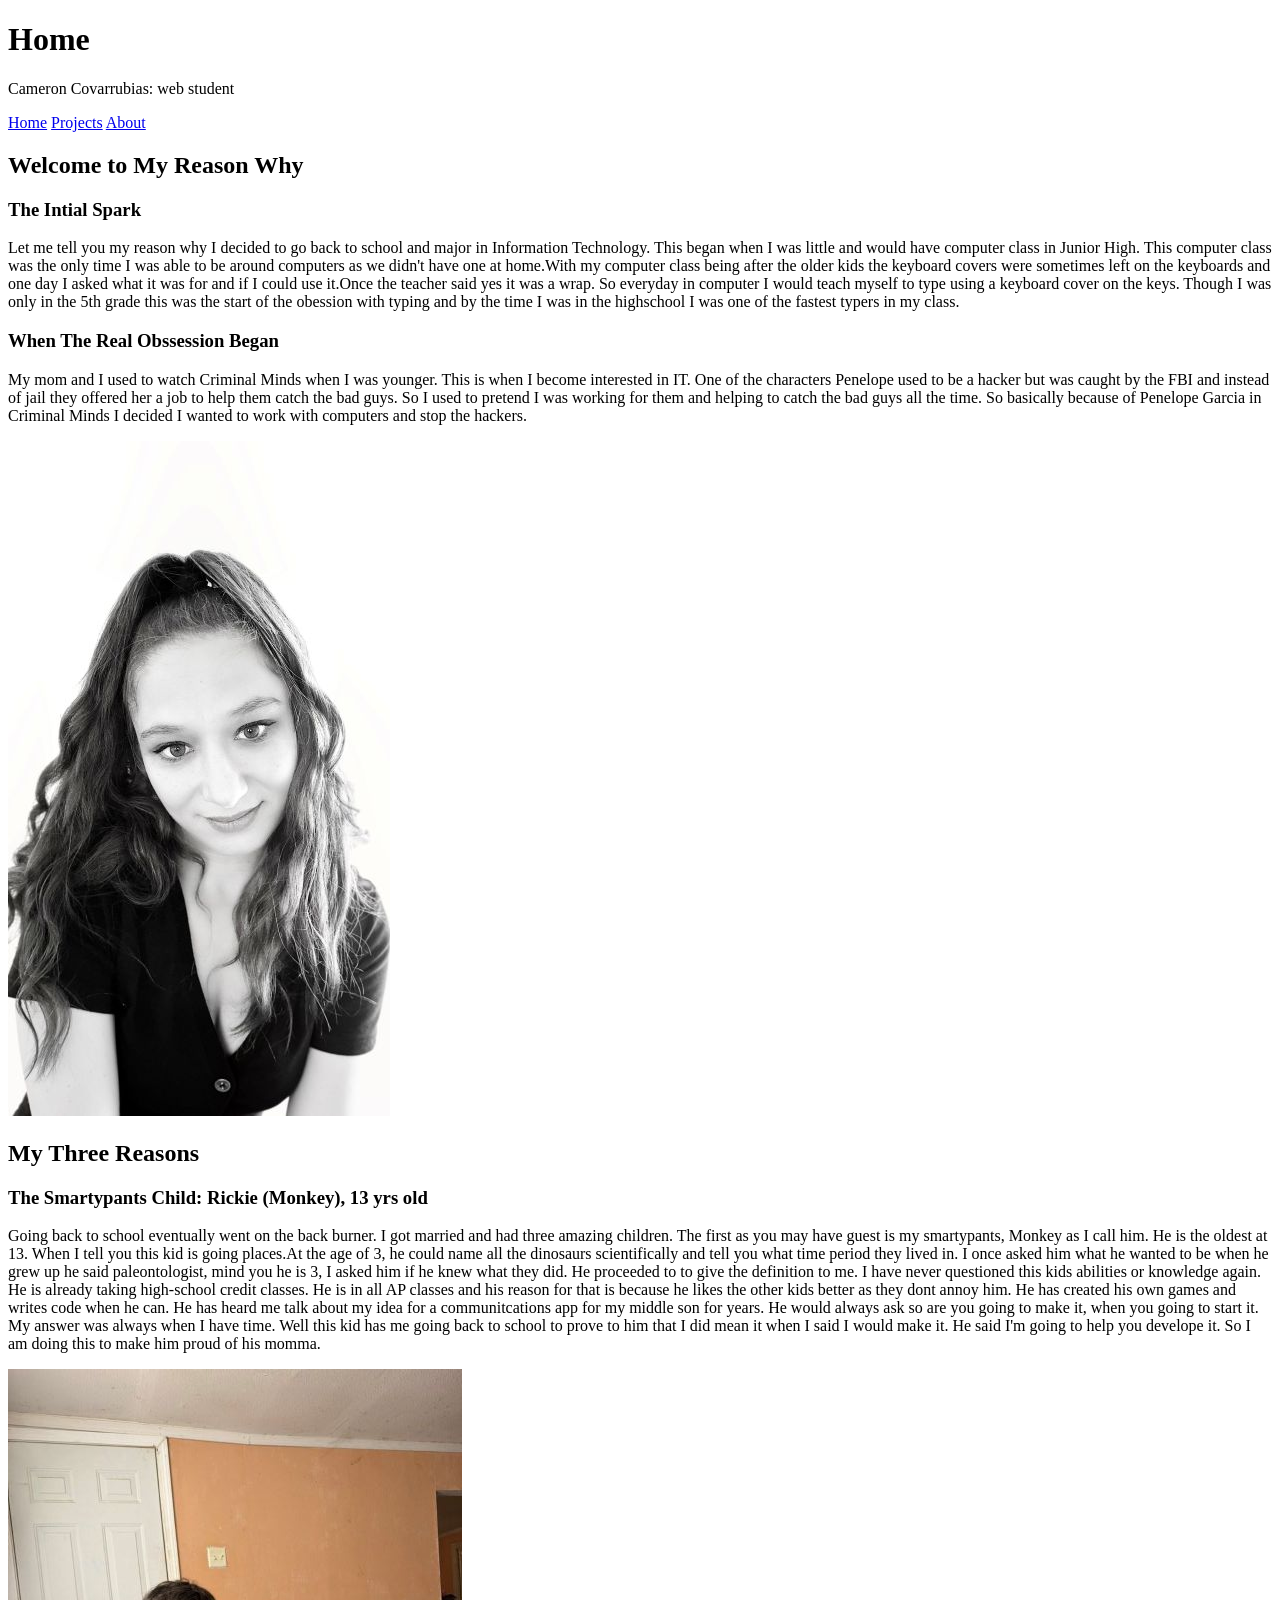
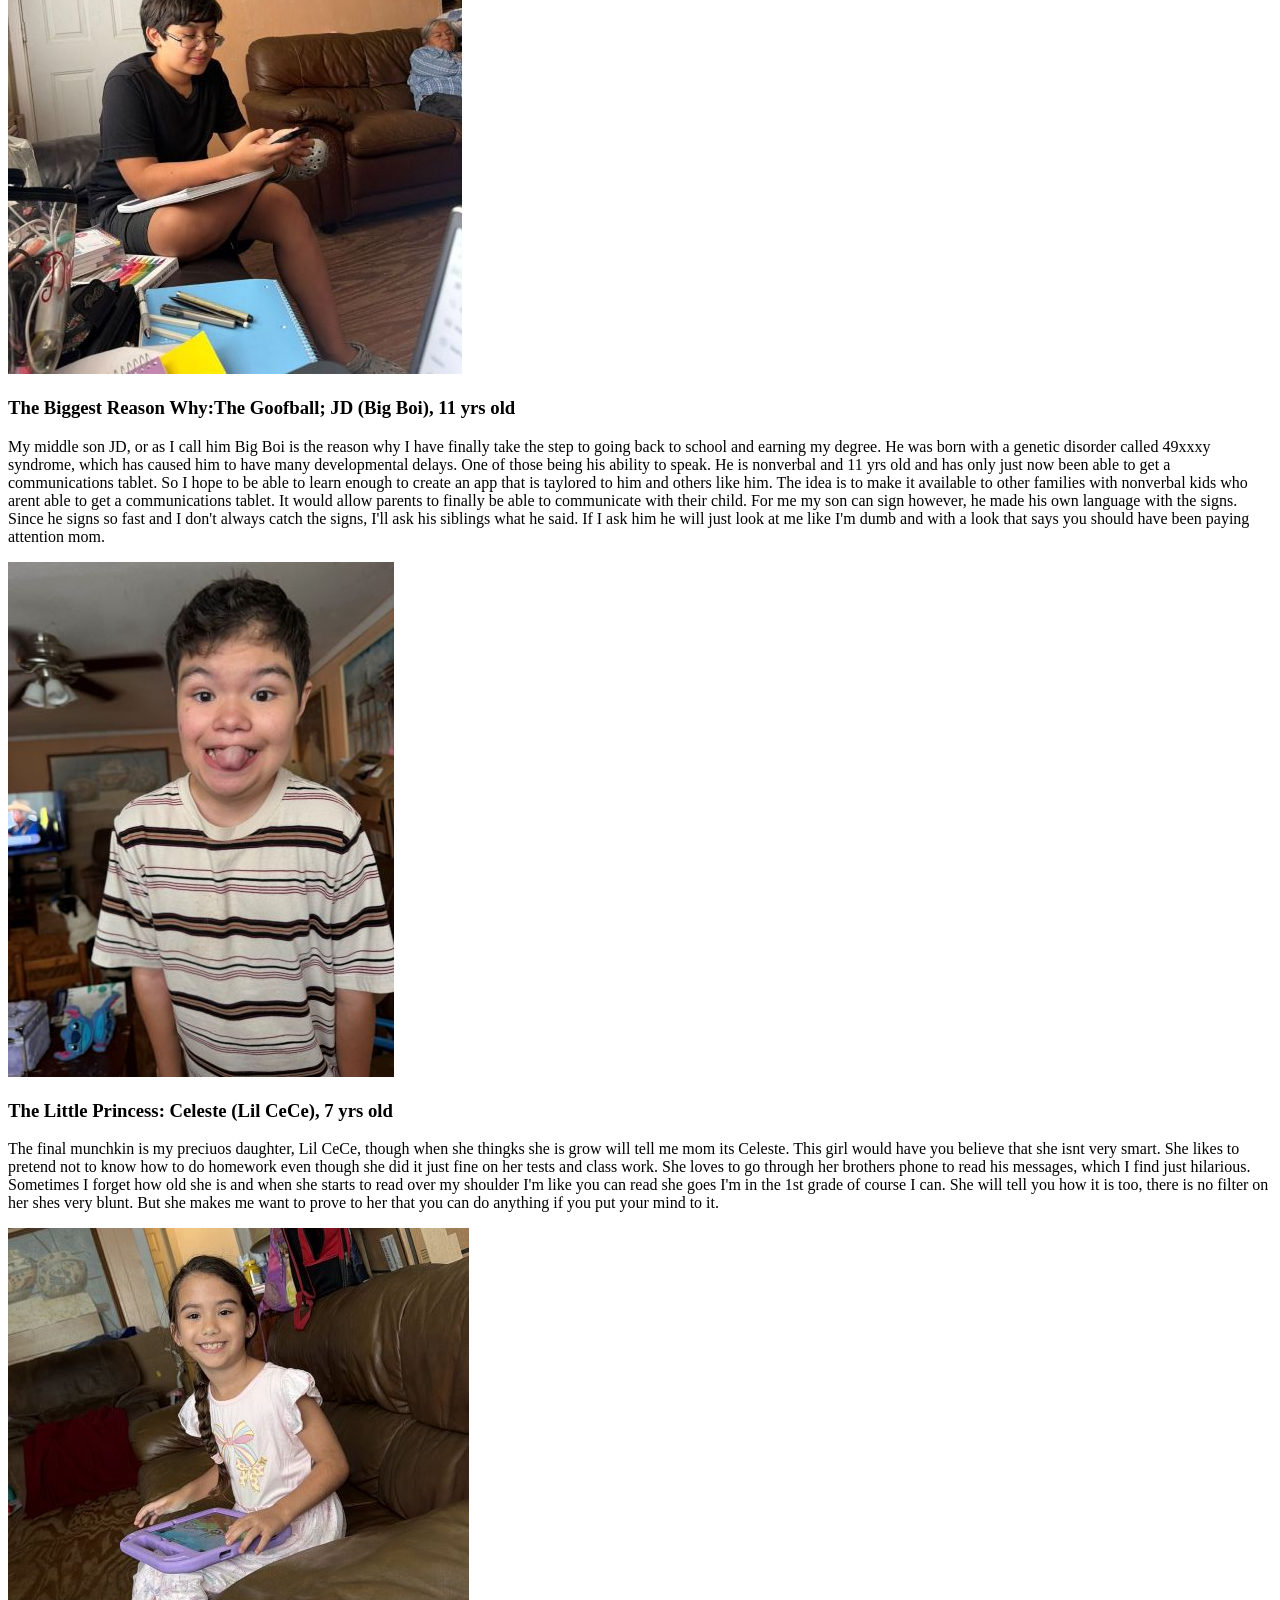
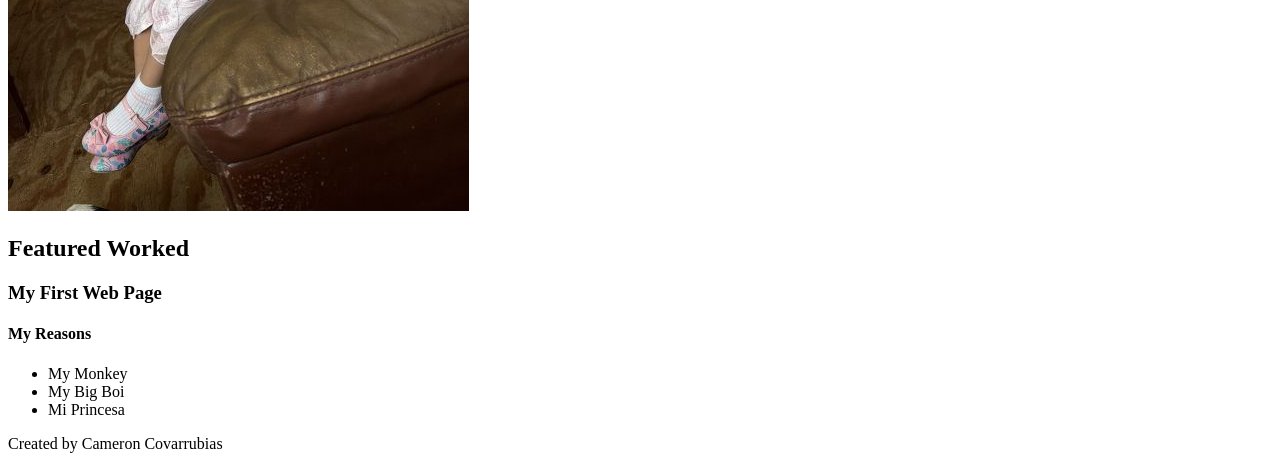
==== index.html @ cfb5d3a8 "Added more to the code, fixed some issues, and adde the wireframe for each page as well as a image f" ====
<!DOCTYPE html>
<html lang="en">

<head>
    <meta charset="UTF-8">
    <meta name="viewport" content="width=device-width, initial-scale=1.0">
    <title>Home|Cameron Covarrubias</title>
</head>

<body>
    <header>
        <h1>Home</h1>
        <p>Cameron Covarrubias: web student</p>
    </header>
    <nav>
        <a href="index.html">Home</a>
        <a href="projects.html">Projects</a>
        <a href="about.html">About</a>
    </nav>
    <main>
        <section>
            <h2>Welcome to My Reason Why</h2>
            <h3>The Intial Spark</h3>
            <p> Let me tell you my reason why I decided to go back to school and major in Information Technology.
                This began when I was little and would have computer class in Junior High. This computer class was
                the only time I was able to be around computers as we didn't have one at home.With my computer class
                being after the older kids the keyboard covers were sometimes left on the keyboards and one day I
                asked what it was for and if I could use it.Once the teacher said yes it was a wrap. So everyday in
                computer I would teach myself to type using a keyboard cover on the keys. Though I was only in the 5th
                grade this was the start of the obession with typing and by the time I was in the highschool I was one
                of the fastest typers in my class.</p>
            <h3>When The Real Obssession Began</h3>
            <p> My mom and I used to watch Criminal Minds when I was younger.
                This is when I become interested in IT. One of the characters Penelope used to be a hacker but was
                caught by the FBI and instead of jail they offered her a job to help them catch the bad guys. So I used
                to pretend I was working for them and helping to catch the bad guys all the time. So basically because
                of Penelope Garcia in Criminal Minds I decided I wanted to work with computers and stop the hackers.</p>
            <img src="me.jpg"
                alt="A black and white photo of a woman named Cameron. She has a high ponytail, soft dark eyes and a genuine smile on her face. She looks happy.">
            <section>
                <h2>My Three Reasons</h2>
                <h3>The Smartypants Child: Rickie (Monkey), 13 yrs old</h3>
                <p> Going back to school eventually went on the back burner. I got married and had three amazing
                    children. The first as you may have guest is my smartypants, Monkey as I call him. He is the oldest
                    at 13. When I tell you this kid is going places.At the age of 3, he could name all the dinosaurs
                    scientifically and tell you what time period they lived in. I once asked him what he wanted to be
                    when he grew up he said paleontologist, mind you he is 3, I asked him if he knew what they did. He
                    proceeded to to give the definition to me. I have never questioned this kids abilities or knowledge
                    again. He is already taking high-school credit classes. He is in all AP classes and his reason for
                    that is because he likes the other kids better as they dont annoy him. He has created his own games
                    and writes code when he can. He has heard me talk about my idea for a communitcations app for my
                    middle son for years. He would always ask so are you going to make it, when you going to start it.
                    My answer was always when I have time. Well this kid has me going back to school to prove to him
                    that I did mean it when I said I would make it. He said I'm going to help you develope it. So I am
                    doing this to make him proud of his momma.</p>
                <img src="Monkey.jpg"
                    alt="A boy sitting on a couch. He has a notebook in his lap and a phone in his hand. He is wearing glasses and is smilingat someting on the phone">
                <h3>The Biggest Reason Why:The Goofball; JD (Big Boi), 11 yrs old</h3>
                <p> My middle son JD, or as I call him Big Boi is the reason why I have finally take the step to going
                    back to school and earning my degree. He was born with a genetic disorder called 49xxxy syndrome,
                    which has caused him to have many developmental delays. One of those being his ability to speak. He
                    is nonverbal and 11 yrs old and has only just now been able to get a communications tablet. So I
                    hope to be able to learn enough to create an app that is taylored to him and others like him. The
                    idea is to make it available to other families with nonverbal kids who arent able to get a
                    communications tablet. It would allow parents to finally be able to communicate with their child.
                    For me my son can sign however, he made his own language with the signs. Since he signs so fast and
                    I don't always catch the signs, I'll ask his siblings what he said. If I ask him he will just look
                    at me like I'm dumb and with a look that says you should have been paying attention mom.</p>
                <img src="Big Boi.jpg"
                    alt="a silly picture of a boy sticking his tongue out. He has big brown eyes that let you know he has nothing but jpy and love for those around him.">
                <h3>The Little Princess: Celeste (Lil CeCe), 7 yrs old</h3>
                <p> The final munchkin is my preciuos daughter, Lil CeCe, though when she thingks she is grow will tell
                    me mom its Celeste. This girl would have you believe that she isnt very smart. She likes to pretend
                    not to know how to do homework even though she did it just fine on her tests and class work. She
                    loves to go through her brothers phone to read his messages, which I find just hilarious. Sometimes
                    I forget how old she is and when she starts to read over my shoulder I'm like you can read she goes
                    I'm in the 1st grade of course I can. She will tell you how it is too, there is no filter on her
                    shes very blunt. But she makes me want to prove to her that you can do anything if you put your mind
                    to it.</p>
                <img src="CeCe.jpg"
                    alt="A litte girl sitting on the couch with a braid smileing. She has big brown eyes just full of love and joy.">
            </section>
            <section>
                <h2>Featured Worked</h2>
                <h3>My First Web Page</h3>
                <h4>My Reasons</h4>
                <ul>
                    <li>My Monkey</li>
                    <li>My Big Boi</li>
                    <li>Mi Princesa</li>
                </ul>
            </section>
    </main>
    <footer>Created by Cameron Covarrubias</footer>
</body>

</html>
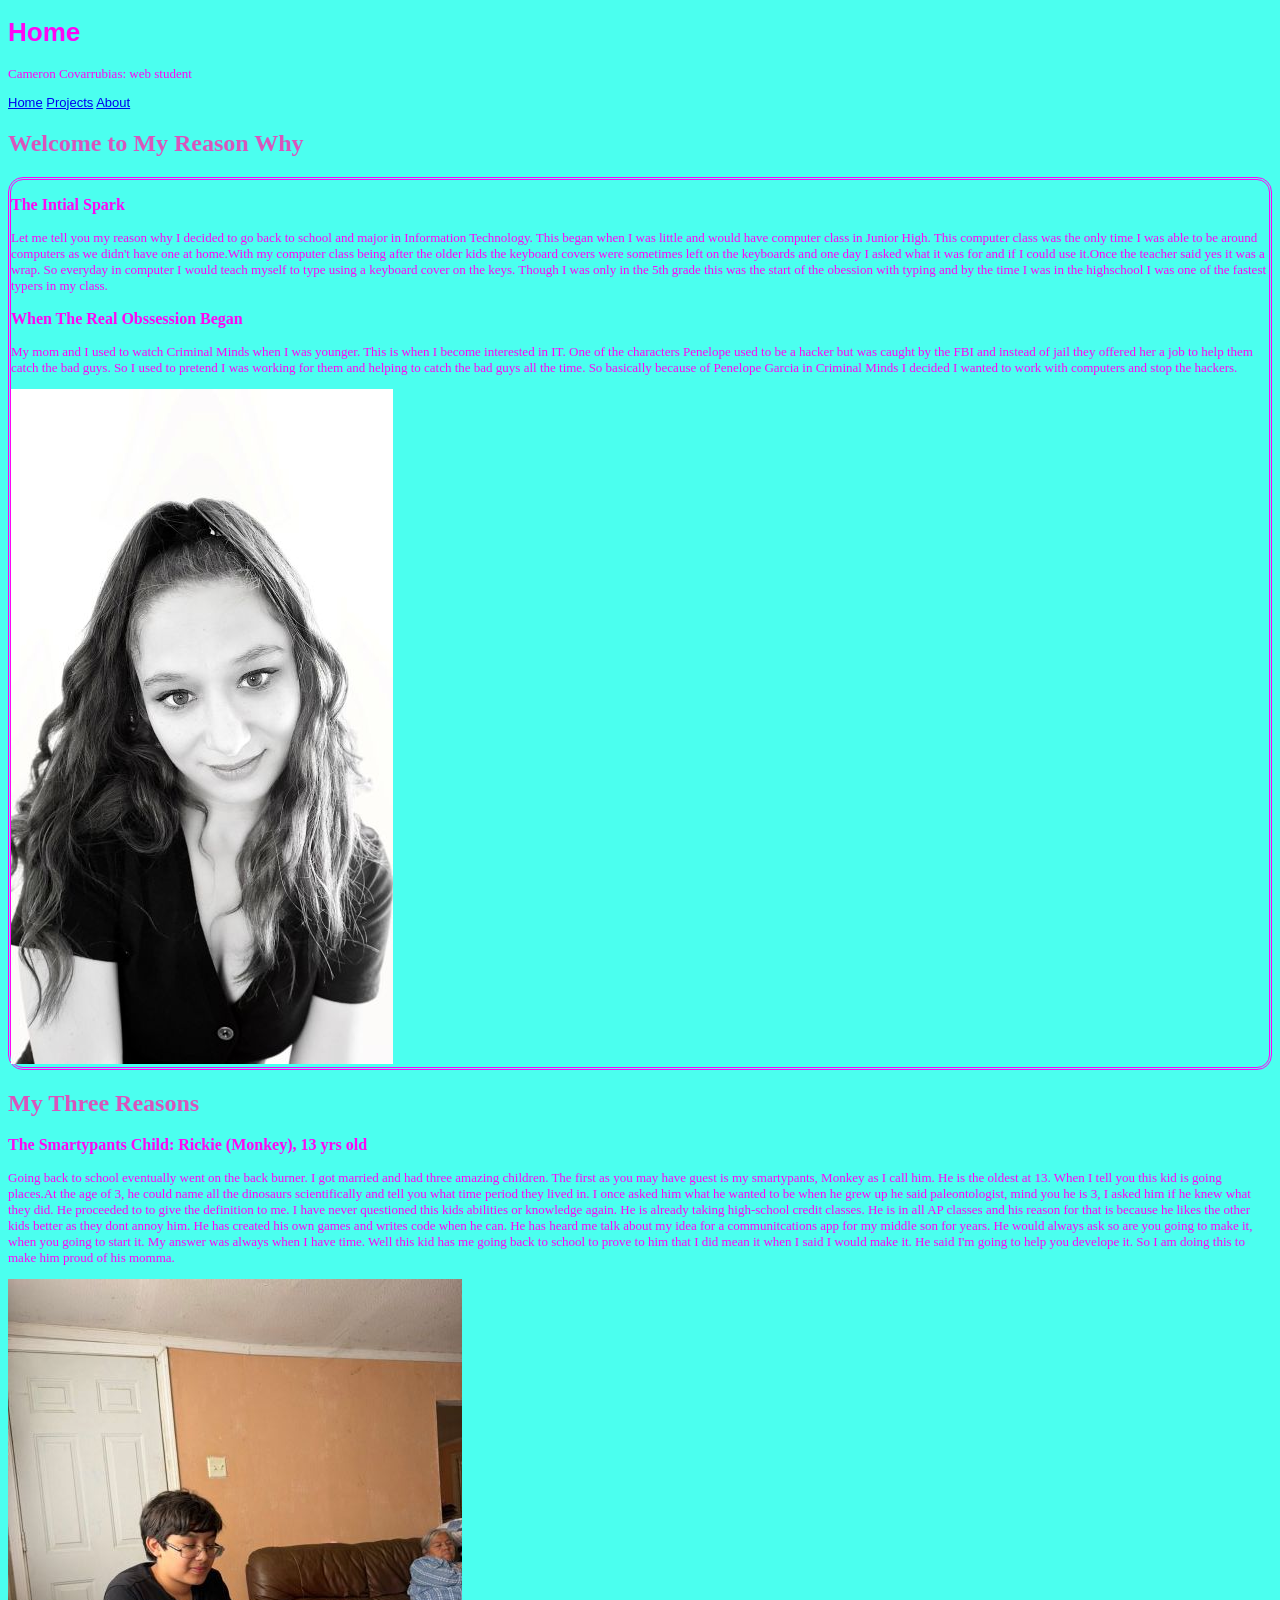
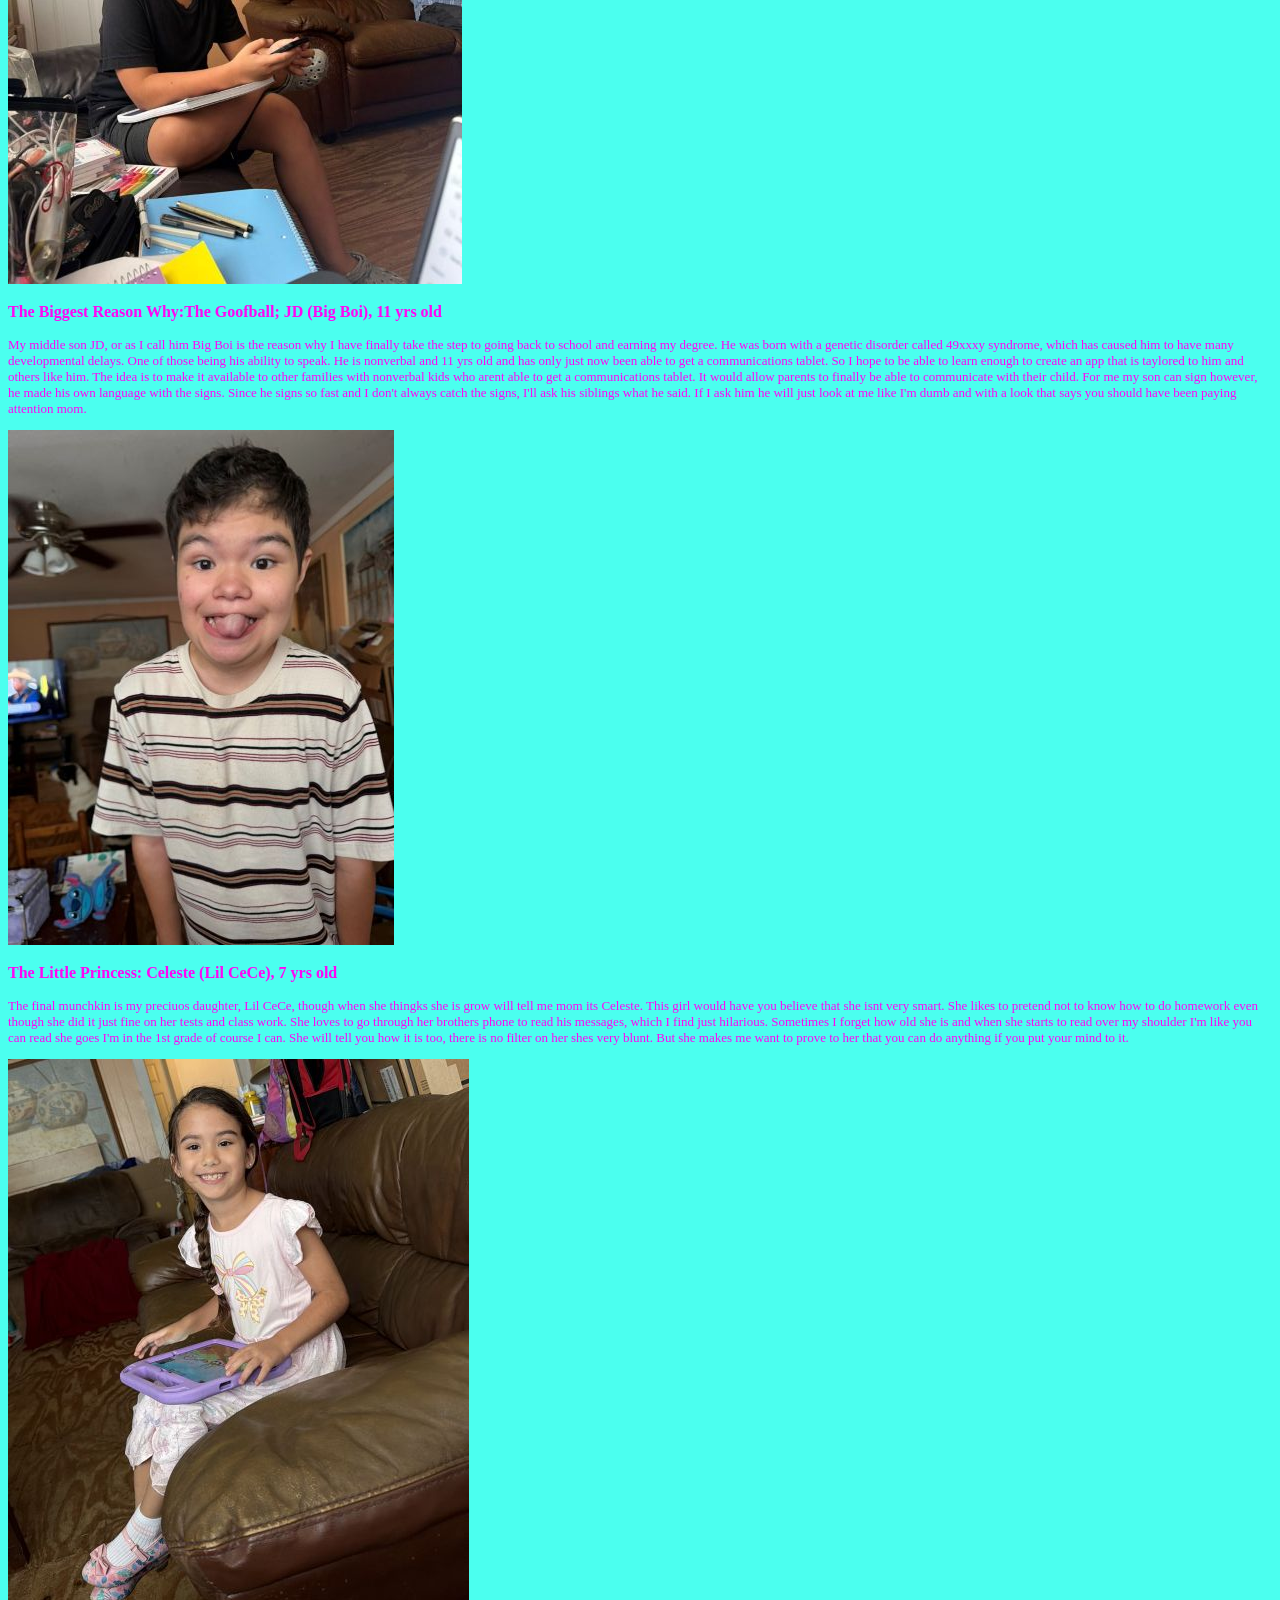
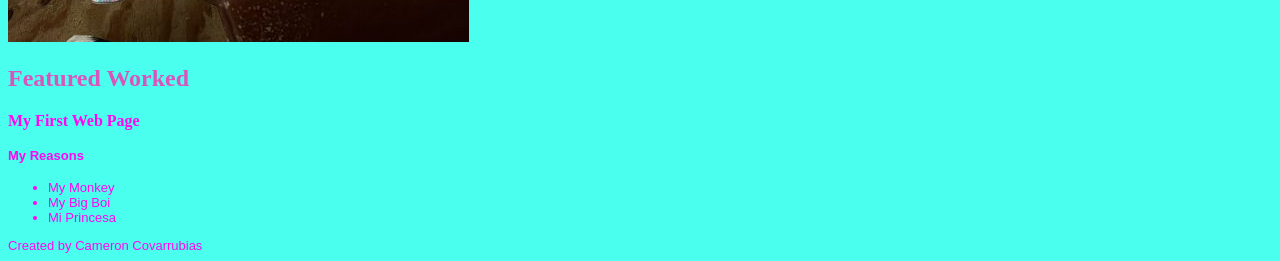
==== commit 27a16abf: "homework 2 changes" ====
--- a/index.html
+++ b/index.html
@@ -5,21 +5,22 @@
     <meta charset="UTF-8">
     <meta name="viewport" content="width=device-width, initial-scale=1.0">
     <title>Home|Cameron Covarrubias</title>
+    <link rel="stylesheet" href="camsstlye.css">
 </head>
-
-<body>
+</body>
     <header>
         <h1>Home</h1>
         <p>Cameron Covarrubias: web student</p>
     </header>
-    <nav>
+    <nav aria-label="Page sections">
         <a href="index.html">Home</a>
         <a href="projects.html">Projects</a>
         <a href="about.html">About</a>
     </nav>
     <main>
-        <section>
-            <h2>Welcome to My Reason Why</h2>
+         <section>
+            <h2 id="page title">Welcome to My Reason Why</h2>
+            <div class="content-card">
             <h3>The Intial Spark</h3>
             <p> Let me tell you my reason why I decided to go back to school and major in Information Technology.
                 This began when I was little and would have computer class in Junior High. This computer class was
@@ -37,7 +38,8 @@
                 of Penelope Garcia in Criminal Minds I decided I wanted to work with computers and stop the hackers.</p>
             <img src="me.jpg"
                 alt="A black and white photo of a woman named Cameron. She has a high ponytail, soft dark eyes and a genuine smile on her face. She looks happy.">
-            <section>
+            </div>    
+                <section>
                 <h2>My Three Reasons</h2>
                 <h3>The Smartypants Child: Rickie (Monkey), 13 yrs old</h3>
                 <p> Going back to school eventually went on the back burner. I got married and had three amazing
--- a/camsstlye.css
+++ b/camsstlye.css
@@ -0,0 +1,30 @@
+body {
+    font-family: 'Lucida Sans', 'Lucida Sans Regular', 'Lucida Grande', 'Lucida Sans Unicode', Geneva, Verdana, sans-serif;
+    font-size: small;
+    background-color: rgba(7, 255, 234, 0.726);
+    color:rgb(255, 6, 243)
+}
+#page-title { color: aquamarine;
+        margin: top 20px;
+        margin-left: 50px;
+        border: top 300px; ;
+        border: 500px;
+        border-color: color(from color srgb r g b);
+}
+.content-card { border-top-style: groove;
+        border-style: double;
+        border-radius: 15px;}
+p { font-style: normal;
+    font-family: cursive;
+    font-size: small;
+}
+h2 {color: rgb(217, 85, 188);
+    font-weight: bolder;
+    font-size: x-large;
+    font-family: cursive;
+}
+h3 {border-color: aqua;
+    font-weight: 600;
+    font-size: medium;
+    font-family: cursive;
+} 
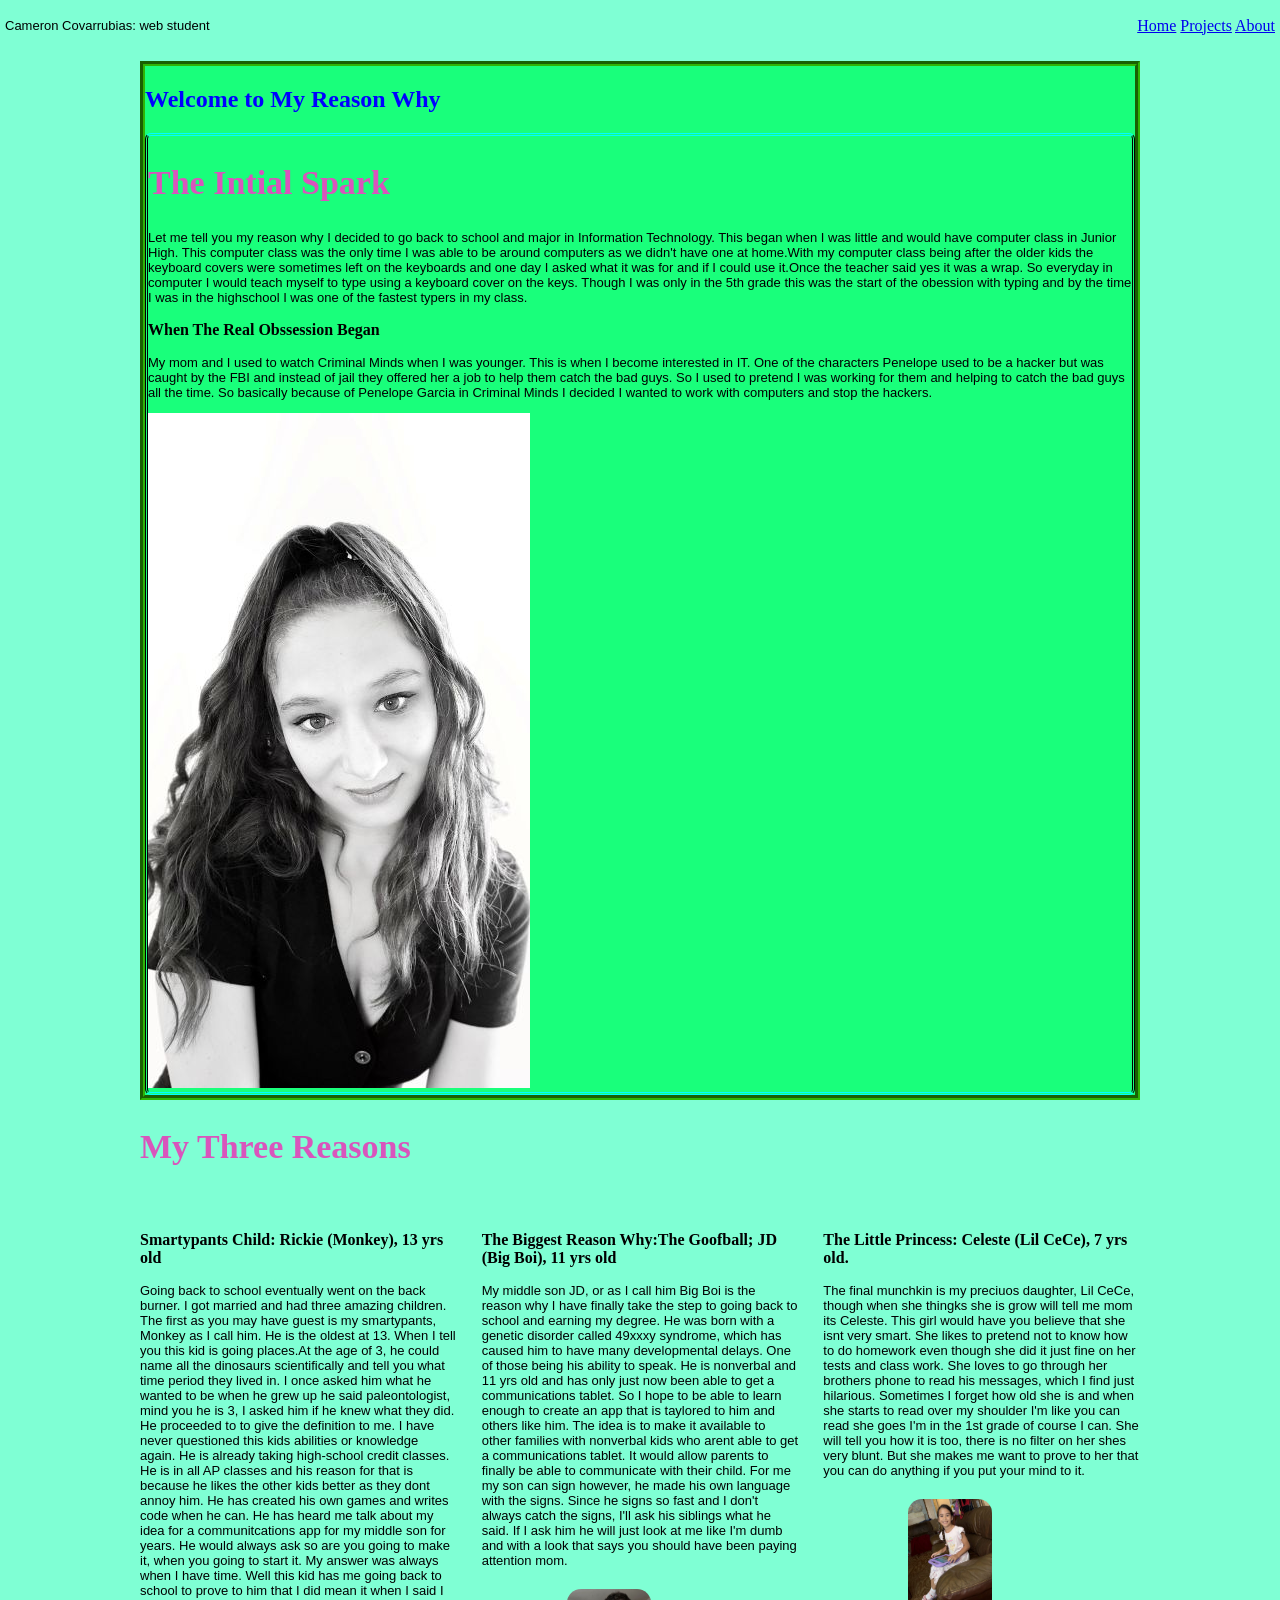
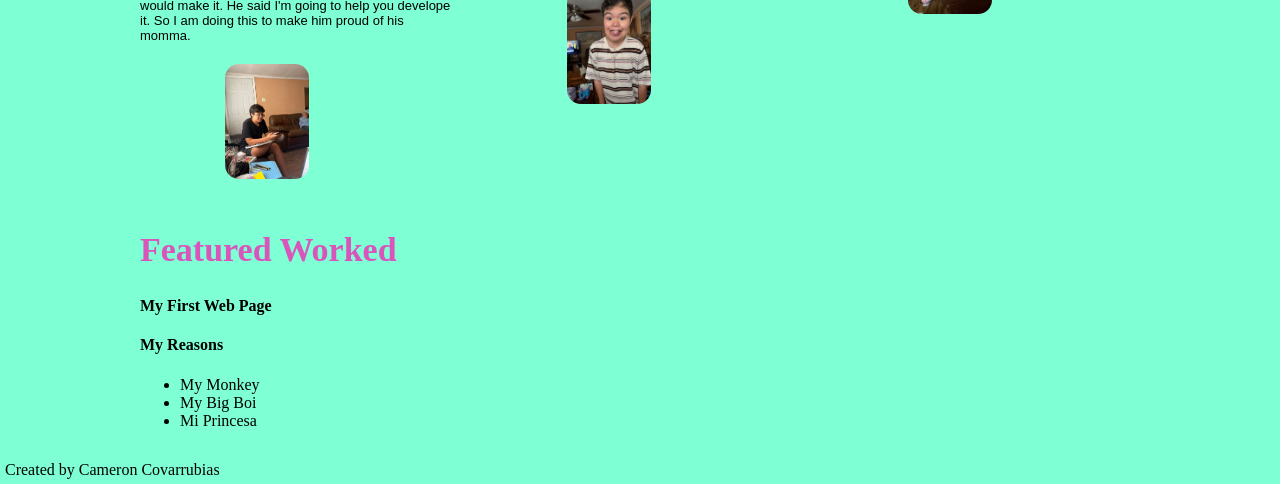
==== commit 01d55fd5: "added styling" ====
--- a/index.html
+++ b/index.html
@@ -8,20 +8,19 @@
     <link rel="stylesheet" href="camsstlye.css">
 </head>
 </body>
-    <header>
-        <h1>Home</h1>
+    <header class="top-nav">
         <p>Cameron Covarrubias: web student</p>
-    </header>
-    <nav aria-label="Page sections">
+        <nav class="nav-links">
         <a href="index.html">Home</a>
         <a href="projects.html">Projects</a>
         <a href="about.html">About</a>
-    </nav>
-    <main>
-         <section>
-            <h2 id="page title">Welcome to My Reason Why</h2>
-            <div class="content-card">
-            <h3>The Intial Spark</h3>
+        </nav>
+    </header>
+    <main class="main-wrapper">
+        <section class="welcome-section">
+            <h1 id="page-title">Welcome to My Reason Why</h1>
+            <div class="background-card">
+            <h2>The Intial Spark</h2>
             <p> Let me tell you my reason why I decided to go back to school and major in Information Technology.
                 This began when I was little and would have computer class in Junior High. This computer class was
                 the only time I was able to be around computers as we didn't have one at home.With my computer class
@@ -38,40 +37,43 @@
                 of Penelope Garcia in Criminal Minds I decided I wanted to work with computers and stop the hackers.</p>
             <img src="me.jpg"
                 alt="A black and white photo of a woman named Cameron. She has a high ponytail, soft dark eyes and a genuine smile on her face. She looks happy.">
-            </div>    
-                <section>
+            </div>
+        </section> 
+            <section class="reasons-section">
                 <h2>My Three Reasons</h2>
-                <h3>The Smartypants Child: Rickie (Monkey), 13 yrs old</h3>
-                <p> Going back to school eventually went on the back burner. I got married and had three amazing
-                    children. The first as you may have guest is my smartypants, Monkey as I call him. He is the oldest
-                    at 13. When I tell you this kid is going places.At the age of 3, he could name all the dinosaurs
-                    scientifically and tell you what time period they lived in. I once asked him what he wanted to be
-                    when he grew up he said paleontologist, mind you he is 3, I asked him if he knew what they did. He
-                    proceeded to to give the definition to me. I have never questioned this kids abilities or knowledge
-                    again. He is already taking high-school credit classes. He is in all AP classes and his reason for
-                    that is because he likes the other kids better as they dont annoy him. He has created his own games
-                    and writes code when he can. He has heard me talk about my idea for a communitcations app for my
-                    middle son for years. He would always ask so are you going to make it, when you going to start it.
-                    My answer was always when I have time. Well this kid has me going back to school to prove to him
-                    that I did mean it when I said I would make it. He said I'm going to help you develope it. So I am
-                    doing this to make him proud of his momma.</p>
-                <img src="Monkey.jpg"
-                    alt="A boy sitting on a couch. He has a notebook in his lap and a phone in his hand. He is wearing glasses and is smilingat someting on the phone">
-                <h3>The Biggest Reason Why:The Goofball; JD (Big Boi), 11 yrs old</h3>
-                <p> My middle son JD, or as I call him Big Boi is the reason why I have finally take the step to going
-                    back to school and earning my degree. He was born with a genetic disorder called 49xxxy syndrome,
-                    which has caused him to have many developmental delays. One of those being his ability to speak. He
-                    is nonverbal and 11 yrs old and has only just now been able to get a communications tablet. So I
-                    hope to be able to learn enough to create an app that is taylored to him and others like him. The
-                    idea is to make it available to other families with nonverbal kids who arent able to get a
-                    communications tablet. It would allow parents to finally be able to communicate with their child.
-                    For me my son can sign however, he made his own language with the signs. Since he signs so fast and
-                    I don't always catch the signs, I'll ask his siblings what he said. If I ask him he will just look
-                    at me like I'm dumb and with a look that says you should have been paying attention mom.</p>
-                <img src="Big Boi.jpg"
-                    alt="a silly picture of a boy sticking his tongue out. He has big brown eyes that let you know he has nothing but jpy and love for those around him.">
-                <h3>The Little Princess: Celeste (Lil CeCe), 7 yrs old</h3>
-                <p> The final munchkin is my preciuos daughter, Lil CeCe, though when she thingks she is grow will tell
+                <div class="reasons-grid">
+                    <div class="reason-card">
+                    <h3> Smartypants Child: Rickie (Monkey), 13 yrs old</h3>
+                    <p> Going back to school eventually went on the back burner. I got married and had three amazing children. The first as you may have guest is my smartypants, Monkey as I call him. He is the oldest 
+                        at 13. When I tell you this kid is going places.At the age of 3, he could name all the dinosaurs
+                        scientifically and tell you what time period they lived in. I once asked him what he wanted to be
+                        when he grew up he said paleontologist, mind you he is 3, I asked him if he knew what they did. He
+                        proceeded to to give the definition to me. I have never questioned this kids abilities or knowledge
+                        again. He is already taking high-school credit classes. He is in all AP classes and his reason for
+                        that is because he likes the other kids better as they dont annoy him. He has created his own games
+                        and writes code when he can. He has heard me talk about my idea for a communitcations app for my
+                        middle son for years. He would always ask so are you going to make it, when you going to start it.                            My answer was always when I have time. Well this kid has me going back to school to prove to him
+                        that I did mean it when I said I would make it. He said I'm going to help you develope it. So I am
+                        doing this to make him proud of his momma.</p>
+                        <img src="Monkey.jpg" alt="A boy sitting on a couch. He has a notebook in his lap and a phone in his hand. He is wearing glasses and is smilingat someting on the phone" class="kids-photo">
+                    </div>
+                    <div class="reason-card hightlight-card">
+                    <h3>The Biggest Reason Why:The Goofball; JD (Big Boi), 11 yrs old</h3>
+                    <p> My middle son JD, or as I call him Big Boi is the reason why I have finally take the step to going
+                        back to school and earning my degree. He was born with a genetic disorder called 49xxxy syndrome,
+                        which has caused him to have many developmental delays. One of those being his ability to speak. He
+                        is nonverbal and 11 yrs old and has only just now been able to get a communications tablet. So I
+                        hope to be able to learn enough to create an app that is taylored to him and others like him. The
+                        idea is to make it available to other families with nonverbal kids who arent able to get a
+                        communications tablet. It would allow parents to finally be able to communicate with their child.
+                        For me my son can sign however, he made his own language with the signs. Since he signs so fast and
+                        I don't always catch the signs, I'll ask his siblings what he said. If I ask him he will just look
+                        at me like I'm dumb and with a look that says you should have been paying attention mom.</p>
+                        <img src="Big Boi.jpg" alt="a silly picture of a boy sticking his tongue out. He has big brown eyes that let you know he has nothing but jpy and love for those around him." class="kids-photo">
+                    </div>
+                    <div class="reason-card">
+                    <h3>The Little Princess: Celeste (Lil CeCe), 7 yrs old.</h3>
+                    <p> The final munchkin is my preciuos daughter, Lil CeCe, though when she thingks she is grow will tell
                     me mom its Celeste. This girl would have you believe that she isnt very smart. She likes to pretend
                     not to know how to do homework even though she did it just fine on her tests and class work. She
                     loves to go through her brothers phone to read his messages, which I find just hilarious. Sometimes
@@ -79,19 +81,20 @@
                     I'm in the 1st grade of course I can. She will tell you how it is too, there is no filter on her
                     shes very blunt. But she makes me want to prove to her that you can do anything if you put your mind
                     to it.</p>
-                <img src="CeCe.jpg"
-                    alt="A litte girl sitting on the couch with a braid smileing. She has big brown eyes just full of love and joy.">
+                    <img src="CeCe.jpg" alt="A litte girl sitting on the couch with a braid smileing. She has big brown eyes just full of love and joy." class="kids-photo">
+                    </div>
+                </div>
             </section>
-            <section>
-                <h2>Featured Worked</h2>
-                <h3>My First Web Page</h3>
-                <h4>My Reasons</h4>
-                <ul>
-                    <li>My Monkey</li>
-                    <li>My Big Boi</li>
-                    <li>Mi Princesa</li>
-                </ul>
-            </section>
+                <section>
+                    <h2>Featured Worked</h2>
+                    <h3>My First Web Page</h3>
+                    <h4>My Reasons</h4>
+                    <ul>
+                        <li>My Monkey</li>
+                        <li>My Big Boi</li>
+                        <li>Mi Princesa</li>
+                    </ul>
+                </section>
     </main>
     <footer>Created by Cameron Covarrubias</footer>
 </body>
--- a/camsstlye.css
+++ b/camsstlye.css
@@ -1,30 +1,70 @@
-body {
+body {margin: auto; padding: 5px; font-family: cursive;
+     background-color: aquamarine;
+    color-scheme: inherit;}
+
+.main-wrapper {max-width: 1000px; 
+    margin: auto; 
+    padding: 15px;
+    display: flex;
+    flex-direction: column;
+    column-gap: 35px;}
+
+.top-nav {font-family: fantasy;
+    display: flex; grid-auto-rows: max-content;
+    justify-content: space-between;
+    align-items: center; border-width: thick; 
+    border-color: aqua; border-radius: 5px; border: 3px;}
+    
+.welcome-section {border-color: rgb(47, 180, 6); 
+    background-color: rgba(0, 255, 102, 0.801);
+    border-style: groove;
+    border-width: thick}
+
+.reasons-grid {display: grid;
+    grid-template-columns: repeat( 3, 1fr);
+    gap: 25px;
+    padding: 20px 0;}
+
+.reasons-grid reason-card {:nth-child(2),
+        transform {translate: Y(px);}}
+    
+    .kids-photo{
+        width: 84px; height:115px; 
+        border-radius: 14px;
+        margin-top: 8px;
+        margin-left: 85px;
+    }
+        
+    #page-title { color: blue;margin: top 20;
+        margin-left: 50;
+        border: top 3; ;
+        border: 5;
+        border-color: lightskyblue;
+}
+.background-card { border-top-style: groove;
+        border-style: double;
+        border-inline-color: initial;
+        border-radius: 6px; border-color: aqua; border-inline-color: initial;}
+
+p { font-style: normal;
     font-family: 'Lucida Sans', 'Lucida Sans Regular', 'Lucida Grande', 'Lucida Sans Unicode', Geneva, Verdana, sans-serif;
     font-size: small;
-    background-color: rgba(7, 255, 234, 0.726);
-    color:rgb(255, 6, 243)
 }
-#page-title { color: aquamarine;
-        margin: top 20px;
-        margin-left: 50px;
-        border: top 300px; ;
-        border: 500px;
-        border-color: color(from color srgb r g b);
-}
-.content-card { border-top-style: groove;
-        border-style: double;
-        border-radius: 15px;}
-p { font-style: normal;
-    font-family: cursive;
-    font-size: small;
-}
+
 h2 {color: rgb(217, 85, 188);
     font-weight: bolder;
-    font-size: x-large;
+    font-size: 34px;
     font-family: cursive;
+    border-width: 50px, 25px, 50px, 25px;
 }
 h3 {border-color: aqua;
     font-weight: 600;
     font-size: medium;
     font-family: cursive;
-} +    color-scheme: initial;
+} 
+.reason-section h2 {font-style: oblique;
+align-content: center;}
+@media screen and (min-width: 780px) {font-size: 22px;
+    
+}
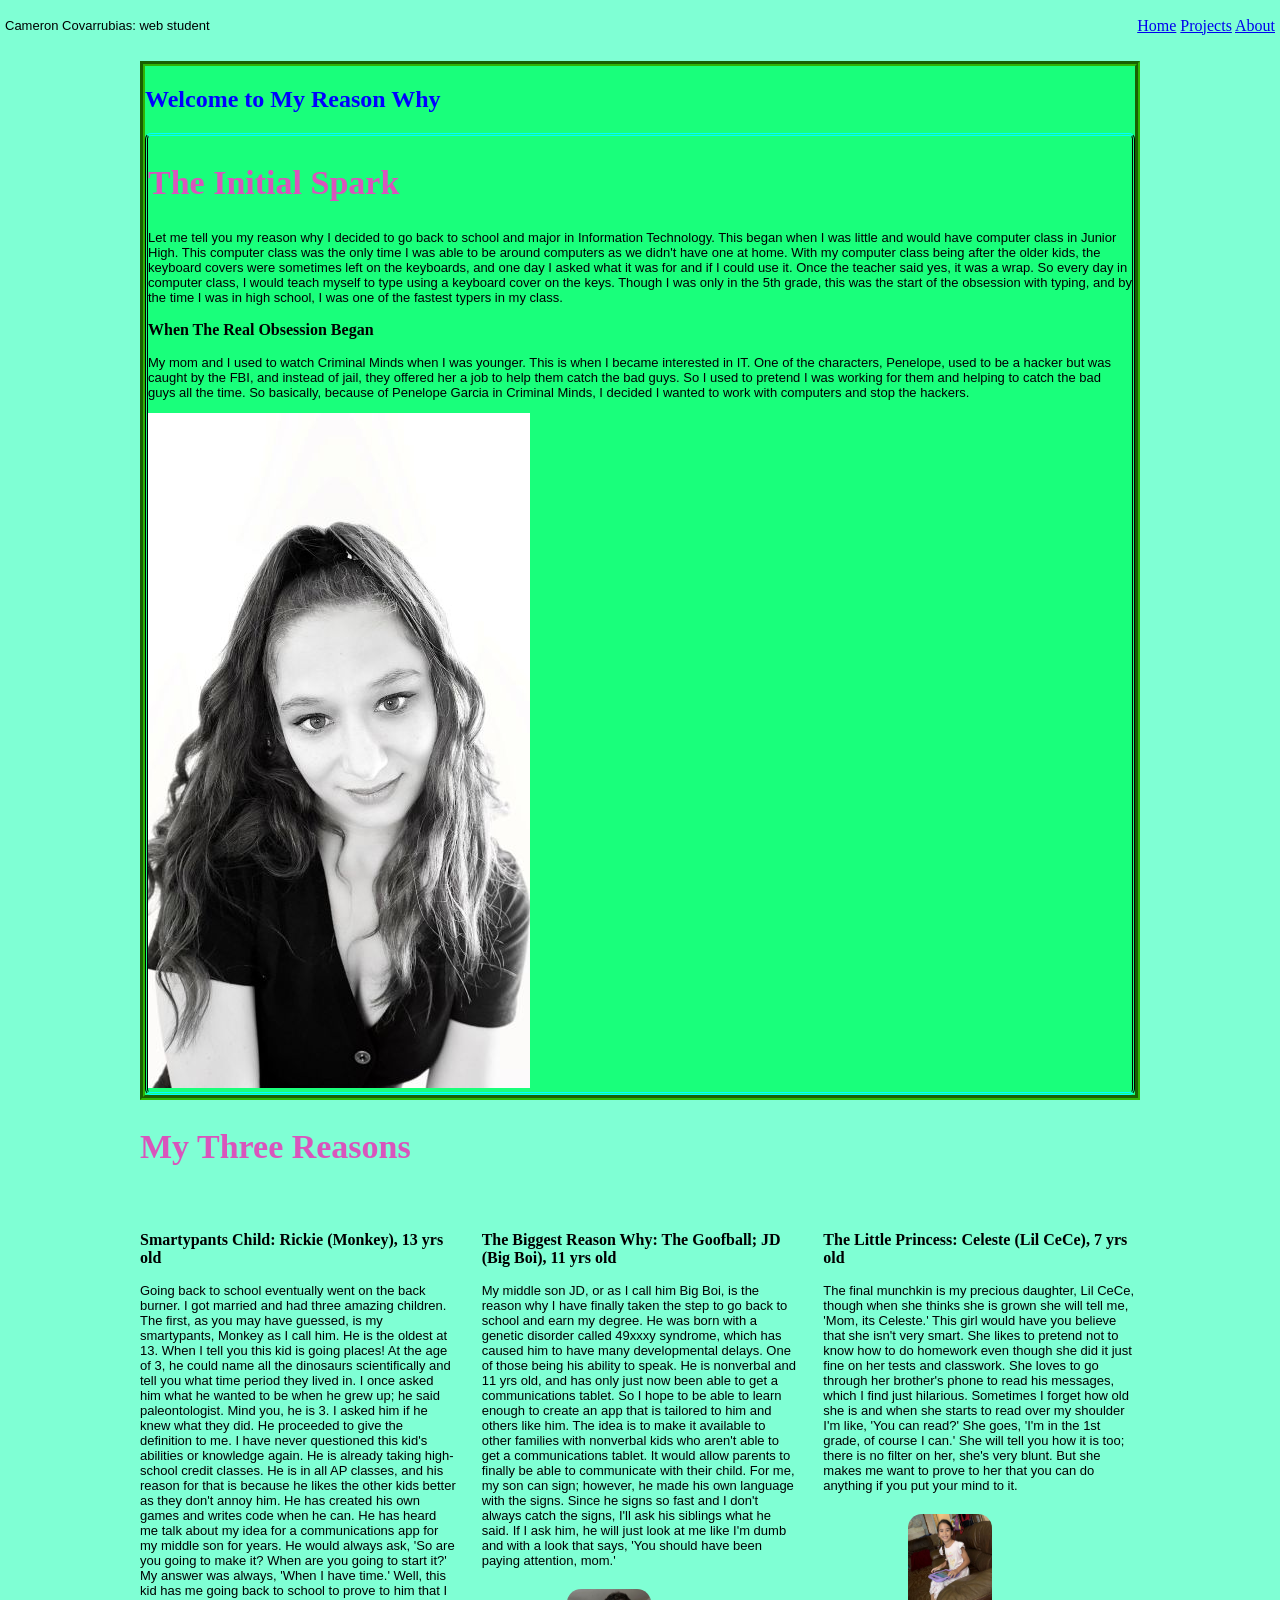
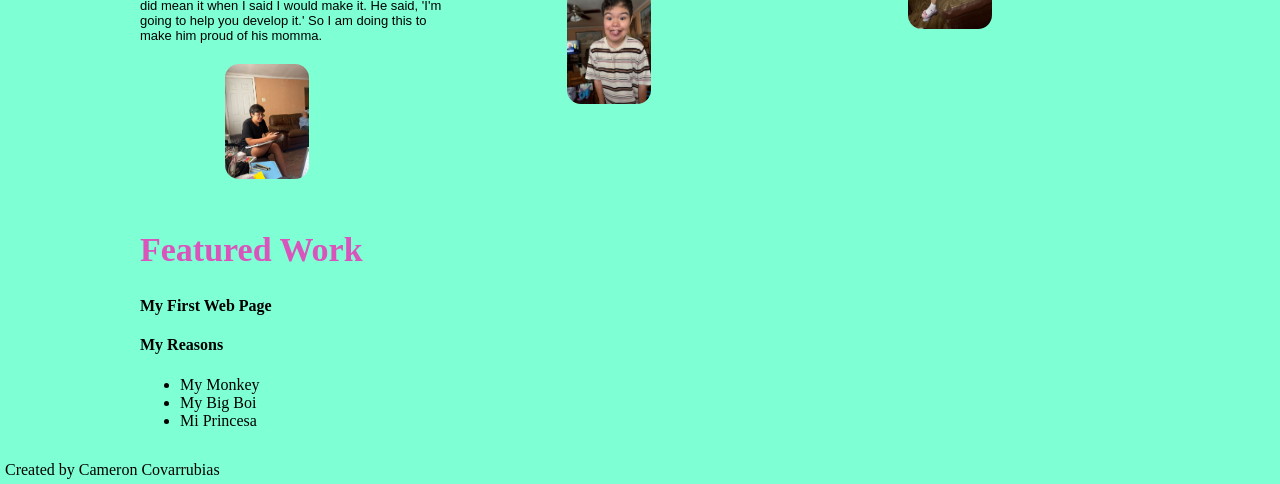
==== commit ba5f5536: "Fix HTML formatting and update content fixed the errors that i had" ====
--- a/index.html
+++ b/index.html
@@ -1,102 +1,69 @@
 <!DOCTYPE html>
 <html lang="en">
-
 <head>
     <meta charset="UTF-8">
     <meta name="viewport" content="width=device-width, initial-scale=1.0">
-    <title>Home|Cameron Covarrubias</title>
+    <title>Home | Cameron Covarrubias</title>
     <link rel="stylesheet" href="camsstlye.css">
 </head>
-</body>
+<body>
     <header class="top-nav">
         <p>Cameron Covarrubias: web student</p>
         <nav class="nav-links">
-        <a href="index.html">Home</a>
-        <a href="projects.html">Projects</a>
-        <a href="about.html">About</a>
+            <a href="index.html">Home</a>
+            <a href="projects.html">Projects</a>
+            <a href="about.html">About</a>
         </nav>
     </header>
-    <main class="main-wrapper">
+
+<main class="main-wrapper">
         <section class="welcome-section">
             <h1 id="page-title">Welcome to My Reason Why</h1>
             <div class="background-card">
-            <h2>The Intial Spark</h2>
-            <p> Let me tell you my reason why I decided to go back to school and major in Information Technology.
-                This began when I was little and would have computer class in Junior High. This computer class was
-                the only time I was able to be around computers as we didn't have one at home.With my computer class
-                being after the older kids the keyboard covers were sometimes left on the keyboards and one day I
-                asked what it was for and if I could use it.Once the teacher said yes it was a wrap. So everyday in
-                computer I would teach myself to type using a keyboard cover on the keys. Though I was only in the 5th
-                grade this was the start of the obession with typing and by the time I was in the highschool I was one
-                of the fastest typers in my class.</p>
-            <h3>When The Real Obssession Began</h3>
-            <p> My mom and I used to watch Criminal Minds when I was younger.
-                This is when I become interested in IT. One of the characters Penelope used to be a hacker but was
-                caught by the FBI and instead of jail they offered her a job to help them catch the bad guys. So I used
-                to pretend I was working for them and helping to catch the bad guys all the time. So basically because
-                of Penelope Garcia in Criminal Minds I decided I wanted to work with computers and stop the hackers.</p>
-            <img src="me.jpg"
-                alt="A black and white photo of a woman named Cameron. She has a high ponytail, soft dark eyes and a genuine smile on her face. She looks happy.">
+                <h2>The Initial Spark</h2>
+                <p>Let me tell you my reason why I decided to go back to school and major in Information Technology. This began when I was little and would have computer class in Junior High. This computer class was the only time I was able to be around computers as we didn't have one at home. With my computer class being after the older kids, the keyboard covers were sometimes left on the keyboards, and one day I asked what it was for and if I could use it. Once the teacher said yes, it was a wrap. So every day in computer class, I would teach myself to type using a keyboard cover on the keys. Though I was only in the 5th grade, this was the start of the obsession with typing, and by the time I was in high school, I was one of the fastest typers in my class.</p>
+
+<h3>When The Real Obsession Began</h3>
+                <p>My mom and I used to watch Criminal Minds when I was younger. This is when I became interested in IT. One of the characters, Penelope, used to be a hacker but was caught by the FBI, and instead of jail, they offered her a job to help them catch the bad guys. So I used to pretend I was working for them and helping to catch the bad guys all the time. So basically, because of Penelope Garcia in Criminal Minds, I decided I wanted to work with computers and stop the hackers.</p>
+                <img src="me.jpg" alt="A black and white photo of a woman named Cameron. She has a high ponytail, soft dark eyes and a genuine smile on her face. She looks happy.">
             </div>
-        </section> 
-            <section class="reasons-section">
-                <h2>My Three Reasons</h2>
-                <div class="reasons-grid">
-                    <div class="reason-card">
-                    <h3> Smartypants Child: Rickie (Monkey), 13 yrs old</h3>
-                    <p> Going back to school eventually went on the back burner. I got married and had three amazing children. The first as you may have guest is my smartypants, Monkey as I call him. He is the oldest 
-                        at 13. When I tell you this kid is going places.At the age of 3, he could name all the dinosaurs
-                        scientifically and tell you what time period they lived in. I once asked him what he wanted to be
-                        when he grew up he said paleontologist, mind you he is 3, I asked him if he knew what they did. He
-                        proceeded to to give the definition to me. I have never questioned this kids abilities or knowledge
-                        again. He is already taking high-school credit classes. He is in all AP classes and his reason for
-                        that is because he likes the other kids better as they dont annoy him. He has created his own games
-                        and writes code when he can. He has heard me talk about my idea for a communitcations app for my
-                        middle son for years. He would always ask so are you going to make it, when you going to start it.                            My answer was always when I have time. Well this kid has me going back to school to prove to him
-                        that I did mean it when I said I would make it. He said I'm going to help you develope it. So I am
-                        doing this to make him proud of his momma.</p>
-                        <img src="Monkey.jpg" alt="A boy sitting on a couch. He has a notebook in his lap and a phone in his hand. He is wearing glasses and is smilingat someting on the phone" class="kids-photo">
-                    </div>
-                    <div class="reason-card hightlight-card">
-                    <h3>The Biggest Reason Why:The Goofball; JD (Big Boi), 11 yrs old</h3>
-                    <p> My middle son JD, or as I call him Big Boi is the reason why I have finally take the step to going
-                        back to school and earning my degree. He was born with a genetic disorder called 49xxxy syndrome,
-                        which has caused him to have many developmental delays. One of those being his ability to speak. He
-                        is nonverbal and 11 yrs old and has only just now been able to get a communications tablet. So I
-                        hope to be able to learn enough to create an app that is taylored to him and others like him. The
-                        idea is to make it available to other families with nonverbal kids who arent able to get a
-                        communications tablet. It would allow parents to finally be able to communicate with their child.
-                        For me my son can sign however, he made his own language with the signs. Since he signs so fast and
-                        I don't always catch the signs, I'll ask his siblings what he said. If I ask him he will just look
-                        at me like I'm dumb and with a look that says you should have been paying attention mom.</p>
-                        <img src="Big Boi.jpg" alt="a silly picture of a boy sticking his tongue out. He has big brown eyes that let you know he has nothing but jpy and love for those around him." class="kids-photo">
-                    </div>
-                    <div class="reason-card">
-                    <h3>The Little Princess: Celeste (Lil CeCe), 7 yrs old.</h3>
-                    <p> The final munchkin is my preciuos daughter, Lil CeCe, though when she thingks she is grow will tell
-                    me mom its Celeste. This girl would have you believe that she isnt very smart. She likes to pretend
-                    not to know how to do homework even though she did it just fine on her tests and class work. She
-                    loves to go through her brothers phone to read his messages, which I find just hilarious. Sometimes
-                    I forget how old she is and when she starts to read over my shoulder I'm like you can read she goes
-                    I'm in the 1st grade of course I can. She will tell you how it is too, there is no filter on her
-                    shes very blunt. But she makes me want to prove to her that you can do anything if you put your mind
-                    to it.</p>
-                    <img src="CeCe.jpg" alt="A litte girl sitting on the couch with a braid smileing. She has big brown eyes just full of love and joy." class="kids-photo">
-                    </div>
+        </section>
+
+<section class="reasons-section">
+            <h2>My Three Reasons</h2>
+            <div class="reasons-grid">
+                <div class="reason-card">
+                    <h3>Smartypants Child: Rickie (Monkey), 13 yrs old</h3>
+                    <p>Going back to school eventually went on the back burner. I got married and had three amazing children. The first, as you may have guessed, is my smartypants, Monkey as I call him. He is the oldest at 13. When I tell you this kid is going places! At the age of 3, he could name all the dinosaurs scientifically and tell you what time period they lived in. I once asked him what he wanted to be when he grew up; he said paleontologist. Mind you, he is 3. I asked him if he knew what they did. He proceeded to give the definition to me. I have never questioned this kid's abilities or knowledge again. He is already taking high-school credit classes. He is in all AP classes, and his reason for that is because he likes the other kids better as they don't annoy him. He has created his own games and writes code when he can. He has heard me talk about my idea for a communications app for my middle son for years. He would always ask, 'So are you going to make it? When are you going to start it?' My answer was always, 'When I have time.' Well, this kid has me going back to school to prove to him that I did mean it when I said I would make it. He said, 'I'm going to help you develop it.' So I am doing this to make him proud of his momma.</p>
+                    <img src="Monkey.jpg" alt="A boy sitting on a couch. He has a notebook in his lap and a phone in his hand. He is wearing glasses and is smiling at something on the phone" class="kids-photo">
                 </div>
-            </section>
-                <section>
-                    <h2>Featured Worked</h2>
-                    <h3>My First Web Page</h3>
-                    <h4>My Reasons</h4>
-                    <ul>
-                        <li>My Monkey</li>
-                        <li>My Big Boi</li>
-                        <li>Mi Princesa</li>
-                    </ul>
-                </section>
+
+<div class="reason-card highlight-card">
+                    <h3>The Biggest Reason Why: The Goofball; JD (Big Boi), 11 yrs old</h3>
+                    <p>My middle son JD, or as I call him Big Boi, is the reason why I have finally taken the step to go back to school and earn my degree. He was born with a genetic disorder called 49xxxy syndrome, which has caused him to have many developmental delays. One of those being his ability to speak. He is nonverbal and 11 yrs old, and has only just now been able to get a communications tablet. So I hope to be able to learn enough to create an app that is tailored to him and others like him. The idea is to make it available to other families with nonverbal kids who aren't able to get a communications tablet. It would allow parents to finally be able to communicate with their child. For me, my son can sign; however, he made his own language with the signs. Since he signs so fast and I don't always catch the signs, I'll ask his siblings what he said. If I ask him, he will just look at me like I'm dumb and with a look that says, 'You should have been paying attention, mom.'</p>
+                    <img src="Big Boi.jpg" alt="A silly picture of a boy sticking his tongue out. He has big brown eyes that let you know he has nothing but joy and love for those around him." class="kids-photo">
+                </div>
+
+<div class="reason-card">
+                    <h3>The Little Princess: Celeste (Lil CeCe), 7 yrs old</h3>
+                    <p>The final munchkin is my precious daughter, Lil CeCe, though when she thinks she is grown she will tell me, 'Mom, its Celeste.' This girl would have you believe that she isn't very smart. She likes to pretend not to know how to do homework even though she did it just fine on her tests and classwork. She loves to go through her brother's phone to read his messages, which I find just hilarious. Sometimes I forget how old she is and when she starts to read over my shoulder I'm like, 'You can read?' She goes, 'I'm in the 1st grade, of course I can.' She will tell you how it is too; there is no filter on her, she's very blunt. But she makes me want to prove to her that you can do anything if you put your mind to it.</p>
+                    <img src="CeCe.jpg" alt="A little girl sitting on the couch with a braid smiling. She has big brown eyes just full of love and joy." class="kids-photo">
+                </div>
+            </div>
+        </section>
+
+<section>
+            <h2>Featured Work</h2>
+            <h3>My First Web Page</h3>
+            <h4>My Reasons</h4>
+            <ul>
+                <li>My Monkey</li>
+                <li>My Big Boi</li>
+                <li>Mi Princesa</li>
+            </ul>
+        </section>
     </main>
-    <footer>Created by Cameron Covarrubias</footer>
+
+<footer>Created by Cameron Covarrubias</footer>
 </body>
-
-</html>+</html>
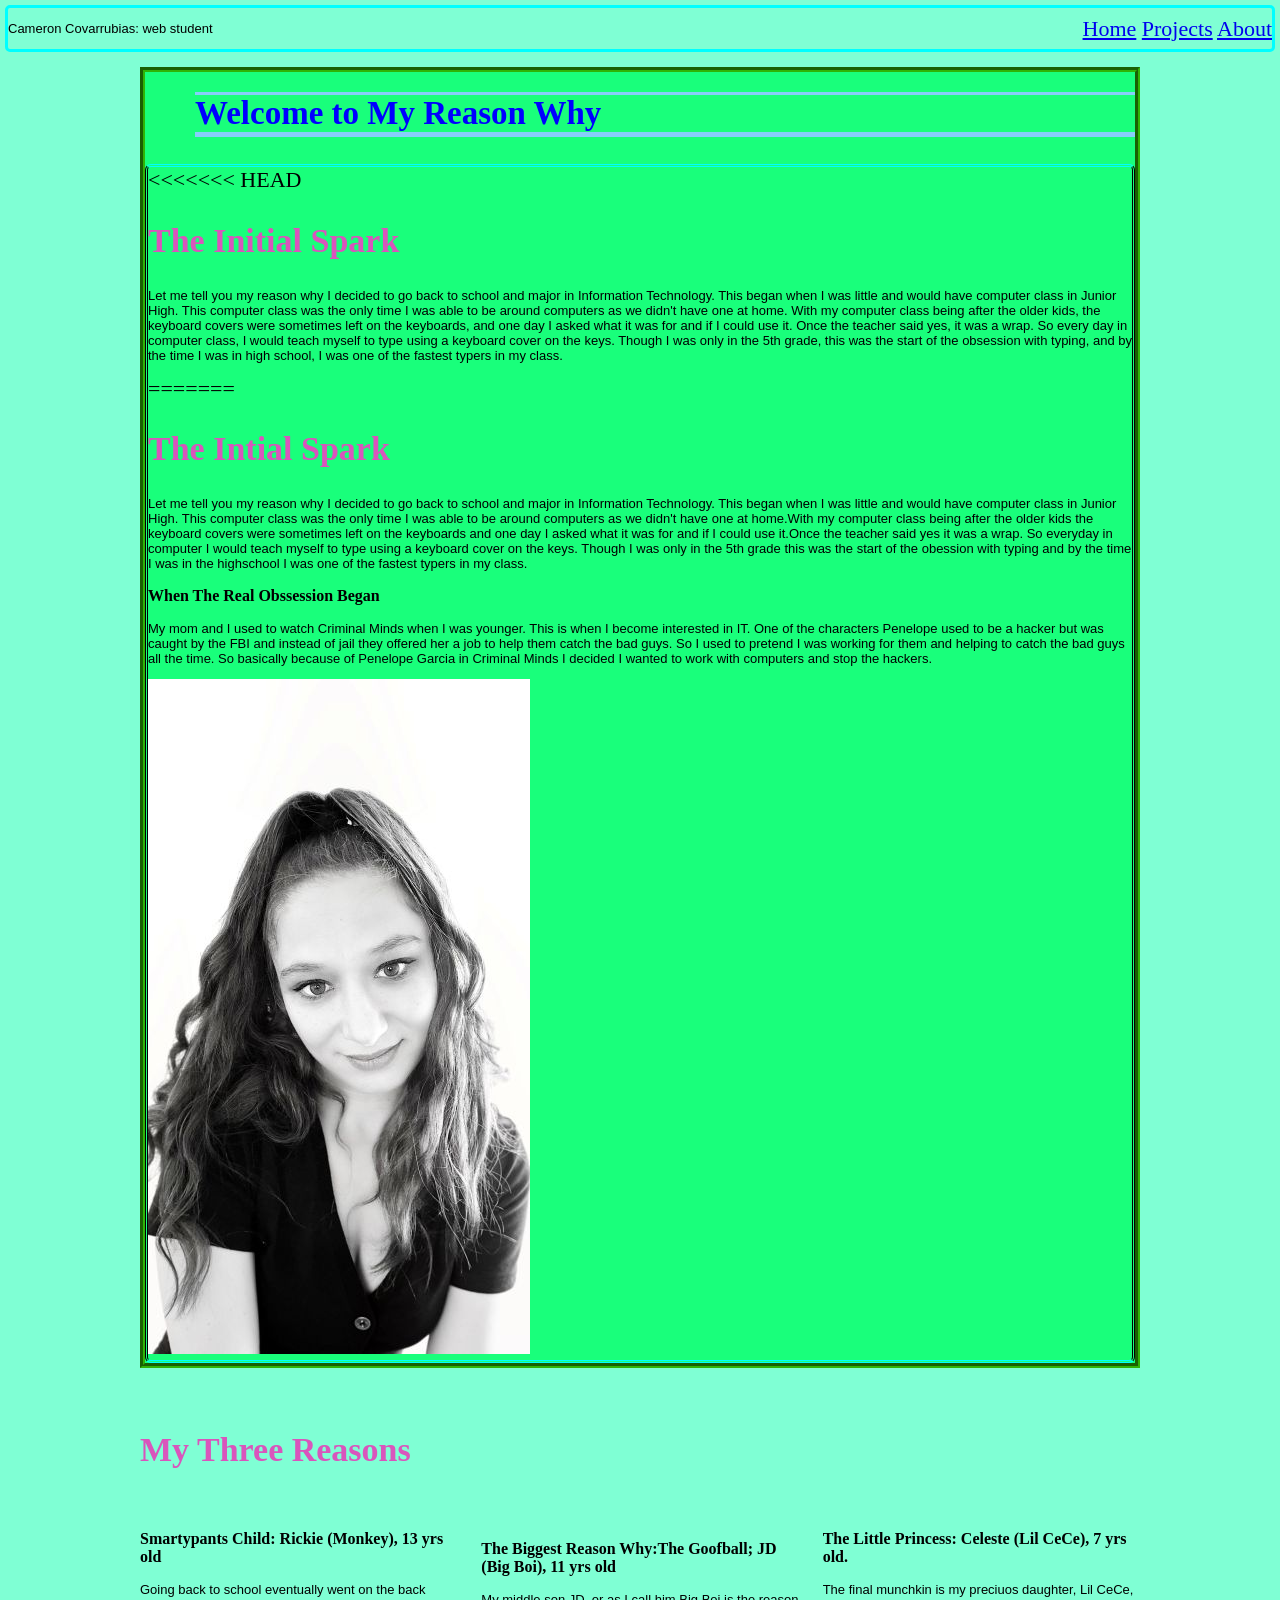
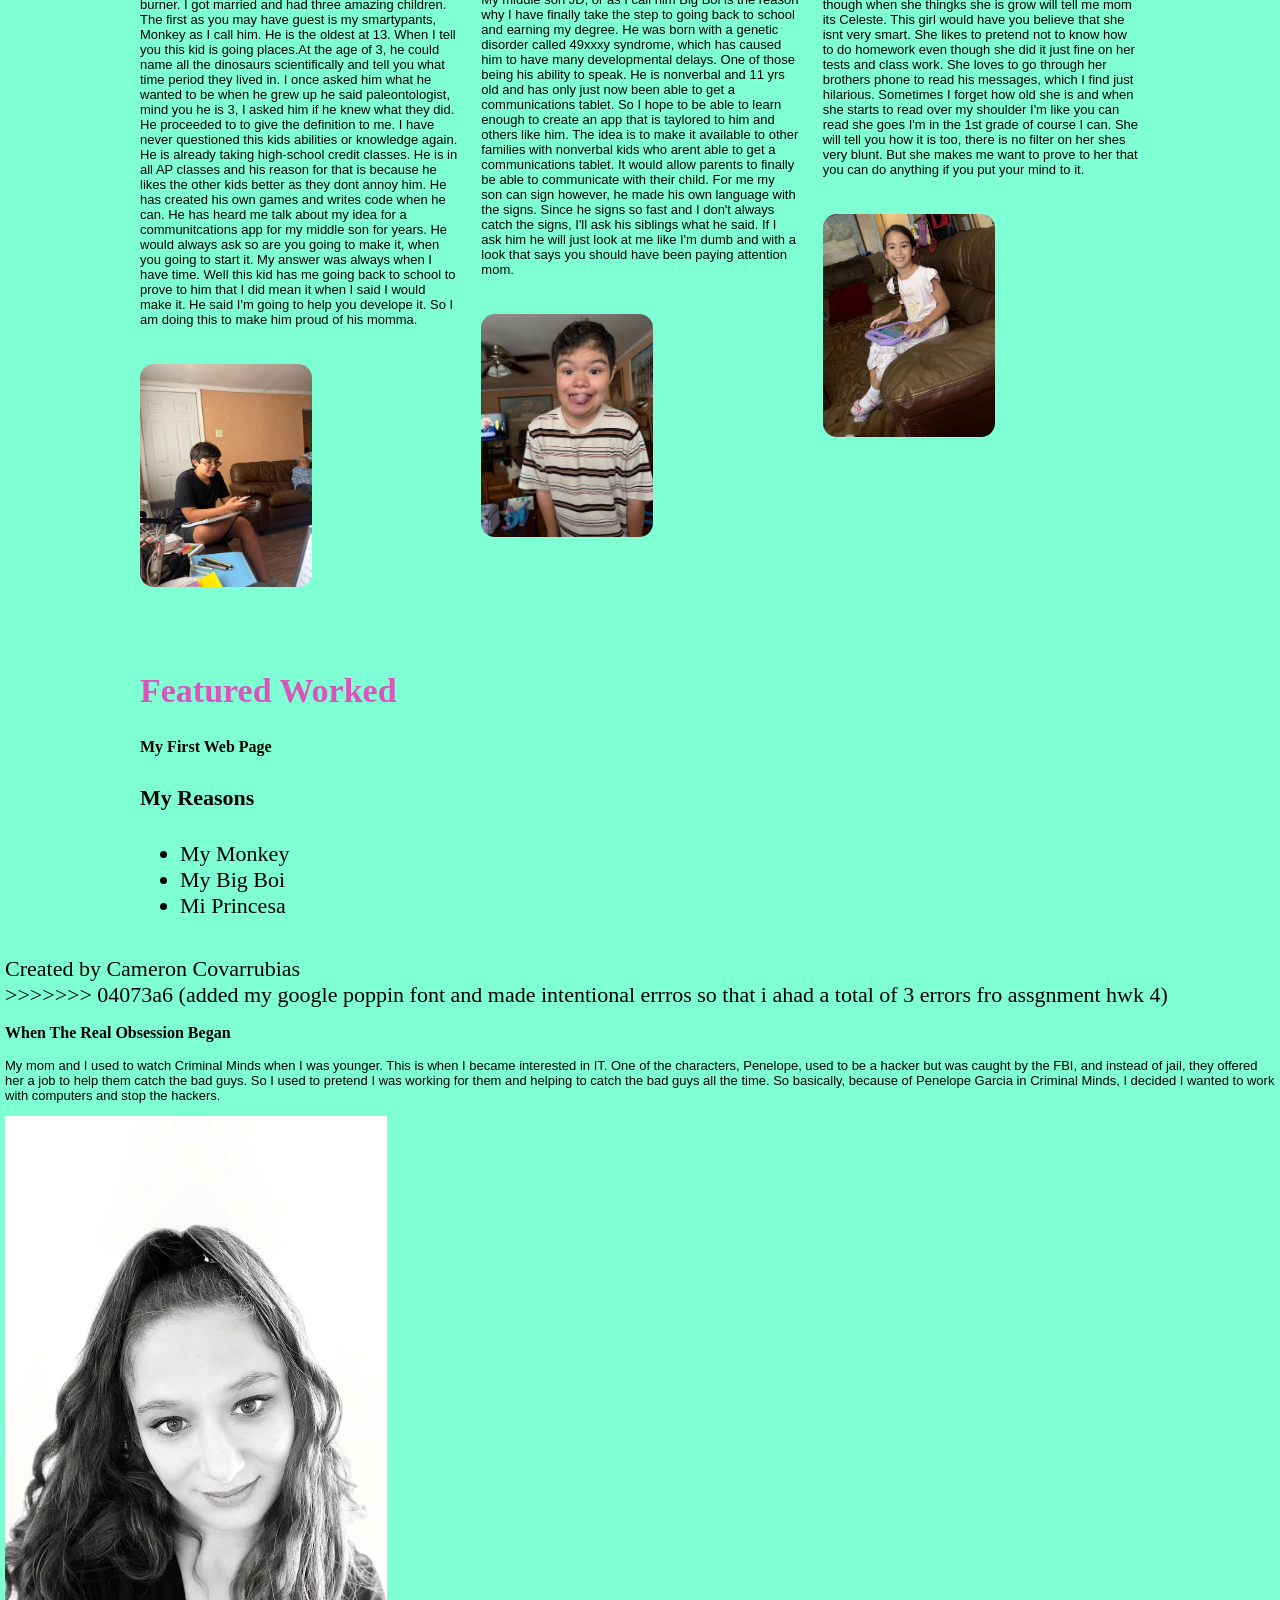
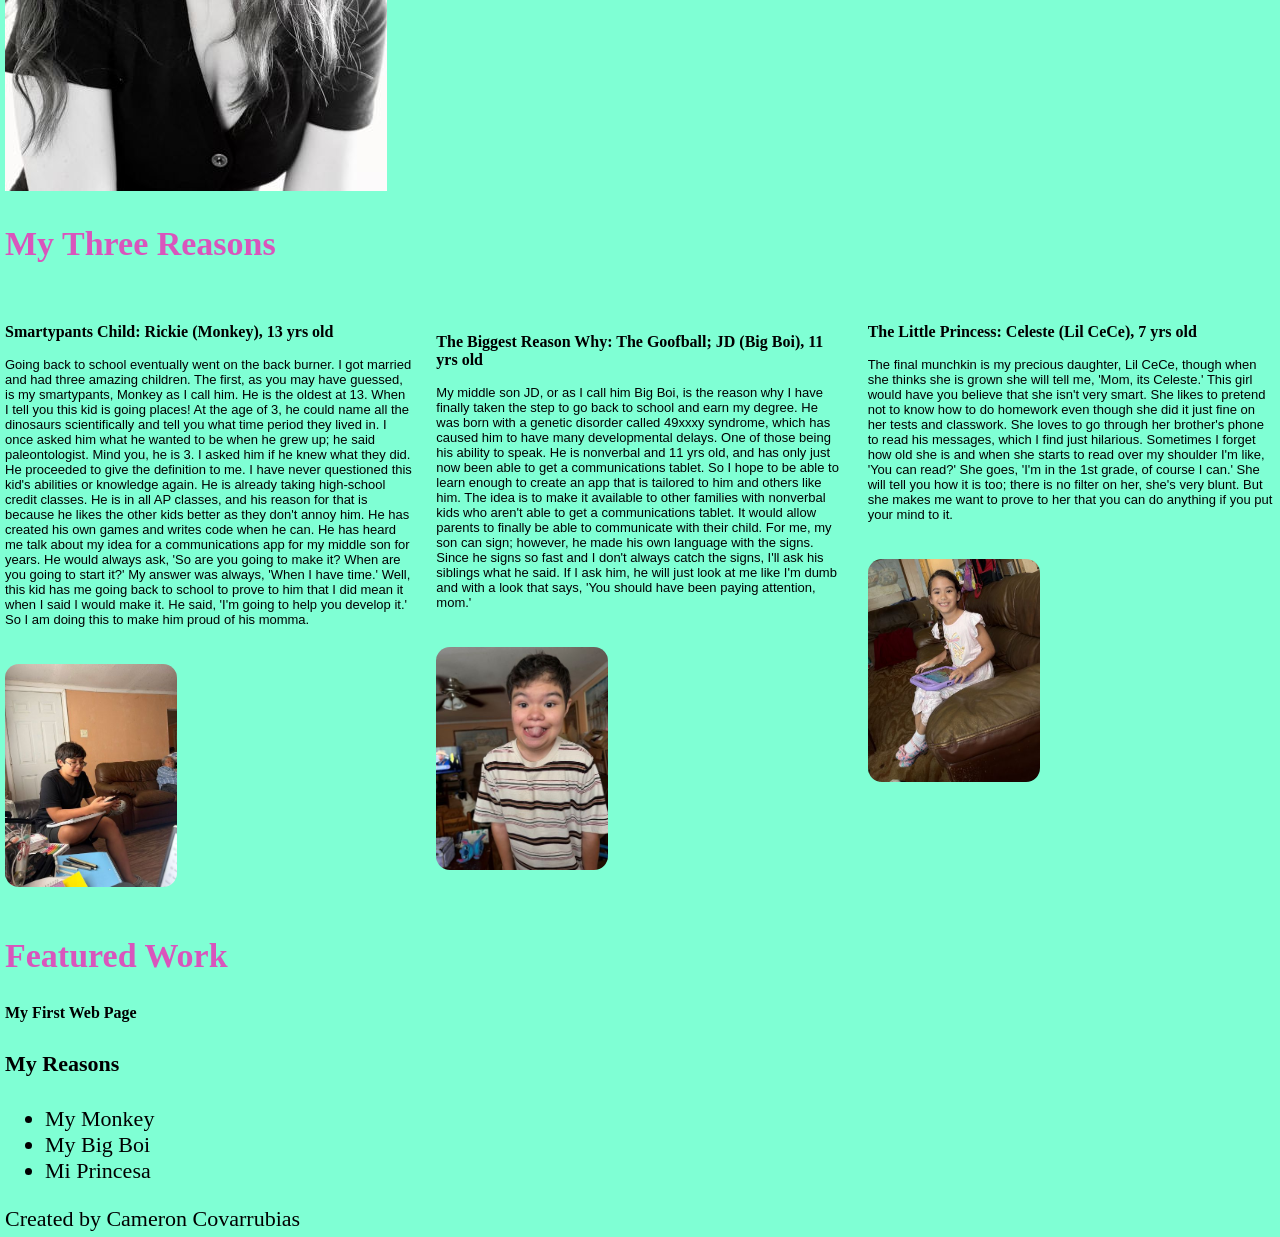
==== commit 86dedef9: "added my google poppin font and made intentional errros so that i ahad a total of 3 errors fro assgn" ====
--- a/index.html
+++ b/index.html
@@ -5,6 +5,9 @@
     <meta name="viewport" content="width=device-width, initial-scale=1.0">
     <title>Home | Cameron Covarrubias</title>
     <link rel="stylesheet" href="camsstlye.css">
+    <link rel="preconnect" href="https://fonts.googleapis.com">
+<link rel="preconnect" href="https://fonts.gstatic.com" crossorigin>
+<link href="https://fonts.googleapis.com/css2?family=Poppins:ital,wght@0,100;0,200;0,300;0,400;0,500;0,600;0,700;0,800;0,900;1,100;1,200;1,300;1,400;1,500;1,600;1,700;1,800;1,900&display=swap" rel="stylesheet">
 </head>
 <body>
     <header class="top-nav">
@@ -20,8 +23,89 @@
         <section class="welcome-section">
             <h1 id="page-title">Welcome to My Reason Why</h1>
             <div class="background-card">
+<<<<<<< HEAD
                 <h2>The Initial Spark</h2>
                 <p>Let me tell you my reason why I decided to go back to school and major in Information Technology. This began when I was little and would have computer class in Junior High. This computer class was the only time I was able to be around computers as we didn't have one at home. With my computer class being after the older kids, the keyboard covers were sometimes left on the keyboards, and one day I asked what it was for and if I could use it. Once the teacher said yes, it was a wrap. So every day in computer class, I would teach myself to type using a keyboard cover on the keys. Though I was only in the 5th grade, this was the start of the obsession with typing, and by the time I was in high school, I was one of the fastest typers in my class.</p>
+=======
+            <h2>The Intial Spark</h2>
+            <p> Let me tell you my reason why I decided to go back to school and major in Information Technology.
+                This began when I was little and would have computer class in Junior High. This computer class was
+                the only time I was able to be around computers as we didn't have one at home.With my computer class
+                being after the older kids the keyboard covers were sometimes left on the keyboards and one day I
+                asked what it was for and if I could use it.Once the teacher said yes it was a wrap. So everyday in
+                computer I would teach myself to type using a keyboard cover on the keys. Though I was only in the 5th
+                grade this was the start of the obession with typing and by the time I was in the highschool I was one
+                of the fastest typers in my class.</p>
+            <h3>When The Real Obssession Began</h3>
+            <p> My mom and I used to watch Criminal Minds when I was younger.
+                This is when I become interested in IT. One of the characters Penelope used to be a hacker but was
+                caught by the FBI and instead of jail they offered her a job to help them catch the bad guys. So I used
+                to pretend I was working for them and helping to catch the bad guys all the time. So basically because
+                of Penelope Garcia in Criminal Minds I decided I wanted to work with computers and stop the hackers.</p>
+            <img src="me.jpg">
+               
+            </div>
+        </section> 
+            <section class="reasons-section">
+                <h2>My Three Reasons</h2>
+                <div class="reasons-grid">
+                    <div class="reason-card">
+                    <h3> Smartypants Child: Rickie (Monkey), 13 yrs old</h3>
+                    <p> Going back to school eventually went on the back burner. I got married and had three amazing children. The first as you may have guest is my smartypants, Monkey as I call him. He is the oldest 
+                        at 13. When I tell you this kid is going places.At the age of 3, he could name all the dinosaurs
+                        scientifically and tell you what time period they lived in. I once asked him what he wanted to be
+                        when he grew up he said paleontologist, mind you he is 3, I asked him if he knew what they did. He
+                        proceeded to to give the definition to me. I have never questioned this kids abilities or knowledge
+                        again. He is already taking high-school credit classes. He is in all AP classes and his reason for
+                        that is because he likes the other kids better as they dont annoy him. He has created his own games
+                        and writes code when he can. He has heard me talk about my idea for a communitcations app for my
+                        middle son for years. He would always ask so are you going to make it, when you going to start it.                            My answer was always when I have time. Well this kid has me going back to school to prove to him
+                        that I did mean it when I said I would make it. He said I'm going to help you develope it. So I am
+                        doing this to make him proud of his momma.</p>
+                        <img src="Monkey.jpg" alt="A boy sitting on a couch. He has a notebook in his lap and a phone in his hand. He is wearing glasses and is smilingat someting on the phone" class="kids-photo">
+                    </div>
+                    <div class="reason-card hightlight-card">
+                    <h3>The Biggest Reason Why:The Goofball; JD (Big Boi), 11 yrs old</h3>
+                    <p> My middle son JD, or as I call him Big Boi is the reason why I have finally take the step to going
+                        back to school and earning my degree. He was born with a genetic disorder called 49xxxy syndrome,
+                        which has caused him to have many developmental delays. One of those being his ability to speak. He
+                        is nonverbal and 11 yrs old and has only just now been able to get a communications tablet. So I
+                        hope to be able to learn enough to create an app that is taylored to him and others like him. The
+                        idea is to make it available to other families with nonverbal kids who arent able to get a
+                        communications tablet. It would allow parents to finally be able to communicate with their child.
+                        For me my son can sign however, he made his own language with the signs. Since he signs so fast and
+                        I don't always catch the signs, I'll ask his siblings what he said. If I ask him he will just look
+                        at me like I'm dumb and with a look that says you should have been paying attention mom.</p>
+                        <img src="Big Boi.jpg" alt="a silly picture of a boy sticking his tongue out. He has big brown eyes that let you know he has nothing but jpy and love for those around him." class="kids-photo">
+                    </div>
+                    <div class="reason-card">
+                    <h3>The Little Princess: Celeste (Lil CeCe), 7 yrs old.</h3>
+                    <p> The final munchkin is my preciuos daughter, Lil CeCe, though when she thingks she is grow will tell
+                    me mom its Celeste. This girl would have you believe that she isnt very smart. She likes to pretend
+                    not to know how to do homework even though she did it just fine on her tests and class work. She
+                    loves to go through her brothers phone to read his messages, which I find just hilarious. Sometimes
+                    I forget how old she is and when she starts to read over my shoulder I'm like you can read she goes
+                    I'm in the 1st grade of course I can. She will tell you how it is too, there is no filter on her
+                    shes very blunt. But she makes me want to prove to her that you can do anything if you put your mind
+                    to it.</p>
+                    <img src="CeCe.jpg" alt="A litte girl sitting on the couch with a braid smileing. She has big brown eyes just full of love and joy." class="kids-photo">
+                    </div>
+                </div>
+            </section>
+                <section>
+                    <h2>Featured Worked</h2>
+                    <h3>My First Web Page</h3>
+                    <h4>My Reasons</h4>
+                    <ul>
+                        <li>My Monkey</li>
+                        <li>My Big Boi</li>
+                        <li>Mi Princesa</li>
+                    </ul>
+                </section>
+    </main>
+    <footer>Created by Cameron Covarrubias</footer>
+</body>
+>>>>>>> 04073a6 (added my google poppin font and made intentional errros so that i ahad a total of 3 errors fro assgnment hwk 4)
 
 <h3>When The Real Obsession Began</h3>
                 <p>My mom and I used to watch Criminal Minds when I was younger. This is when I became interested in IT. One of the characters, Penelope, used to be a hacker but was caught by the FBI, and instead of jail, they offered her a job to help them catch the bad guys. So I used to pretend I was working for them and helping to catch the bad guys all the time. So basically, because of Penelope Garcia in Criminal Minds, I decided I wanted to work with computers and stop the hackers.</p>
--- a/camsstlye.css
+++ b/camsstlye.css
@@ -1,45 +1,61 @@
-body {margin: auto; padding: 5px; font-family: cursive;
-     background-color: aquamarine;
-    color-scheme: inherit;}
+body {
+    margin: auto; 
+    padding: 5px; 
+    font-family: cursive;
+    background-color: aquamarine;
+    color-scheme: inherit;
+}
 
-.main-wrapper {max-width: 1000px; 
+.main-wrapper {
+    max-width: 1000px; 
     margin: auto; 
     padding: 15px;
     display: flex;
     flex-direction: column;
-    column-gap: 35px;}
+    row-gap: 35px;
+}
 
-.top-nav {font-family: fantasy;
-    display: flex; grid-auto-rows: max-content;
+.top-nav {
+    font-family: fantasy;
+    display: flex; 
     justify-content: space-between;
-    align-items: center; border-width: thick; 
-    border-color: aqua; border-radius: 5px; border: 3px;}
-    
-.welcome-section {border-color: rgb(47, 180, 6); 
+    align-items: center; 
+    border: 3px solid aqua;
+     border-radius: 5px;
+}
+
+.welcome-section {
+    border-color: rgb(47, 180, 6); 
     background-color: rgba(0, 255, 102, 0.801);
     border-style: groove;
-    border-width: thick}
+    border-width: thick;
+}
 
-.reasons-grid {display: grid;
-    grid-template-columns: repeat( 3, 1fr);
+.reasons-grid {
+    display: grid;
+    grid-template-columns: repeat(3, 1fr);
     gap: 25px;
-    padding: 20px 0;}
+    padding: 20px 0;
+}
 
-.reasons-grid reason-card {:nth-child(2),
-        transform {translate: Y(px);}}
-    
-    .kids-photo{
-        width: 84px; height:115px; 
-        border-radius: 14px;
-        margin-top: 8px;
-        margin-left: 85px;
-    }
-        
-    #page-title { color: blue;margin: top 20;
-        margin-left: 50;
-        border: top 3; ;
-        border: 5;
-        border-color: lightskyblue;
+.reasons-grid .reason-card:nth-child(2) {
+    transform: translateY(10px);
+}
+
+.kids-photo {
+    width: 172px; 
+    height: 223px; 
+    border-radius: 14px;
+    margin-top: 24px;
+    margin-left: 64x;
+}
+
+#page-title { 
+    color: blue;
+    margin-top: 20px;
+    margin-left: 50px;
+    border-top: 3px solid lightskyblue; 
+    border-bottom: 5px solid lightskyblue;
 }
 .background-card { border-top-style: groove;
         border-style: double;
@@ -51,20 +67,46 @@
     font-size: small;
 }
 
-h2 {color: rgb(217, 85, 188);
+h2 {
+    color: rgb(217, 85, 188);
     font-weight: bolder;
     font-size: 34px;
     font-family: cursive;
-    border-width: 50px, 25px, 50px, 25px;
-}
-h3 {border-color: aqua;
+    border-width: 50px 25px 50px 25px; }
+
+h3 {
+    border-color: aqua;
     font-weight: 600;
     font-size: medium;
-    font-family: cursive;
     color-scheme: initial;
-} 
-.reason-section h2 {font-style: oblique;
-align-content: center;}
-@media screen and (min-width: 780px) {font-size: 22px;
-    
-}+}
+
+.reason-section h2 {
+    font-style: oblique;
+    text-align: center; 
+}
+
+.reasons-grid {
+    display: grid;
+    grid-template-columns: 1fr;
+     gap: 24px;
+    padding: 16px 0;
+}
+
+@media screen and (min-width: 768px) {
+    body {
+        font-size: 18px;
+    }
+    .reasons-grid {
+        grid-template-columns: repeat(2, 1fr);  
+    }
+}
+
+@media screen and (min-width: 1200px) {
+    body {
+        font-size: 22px;
+    }
+    .reasons-grid {
+        grid-template-columns: repeat(3, 1fr); 
+    }
+}
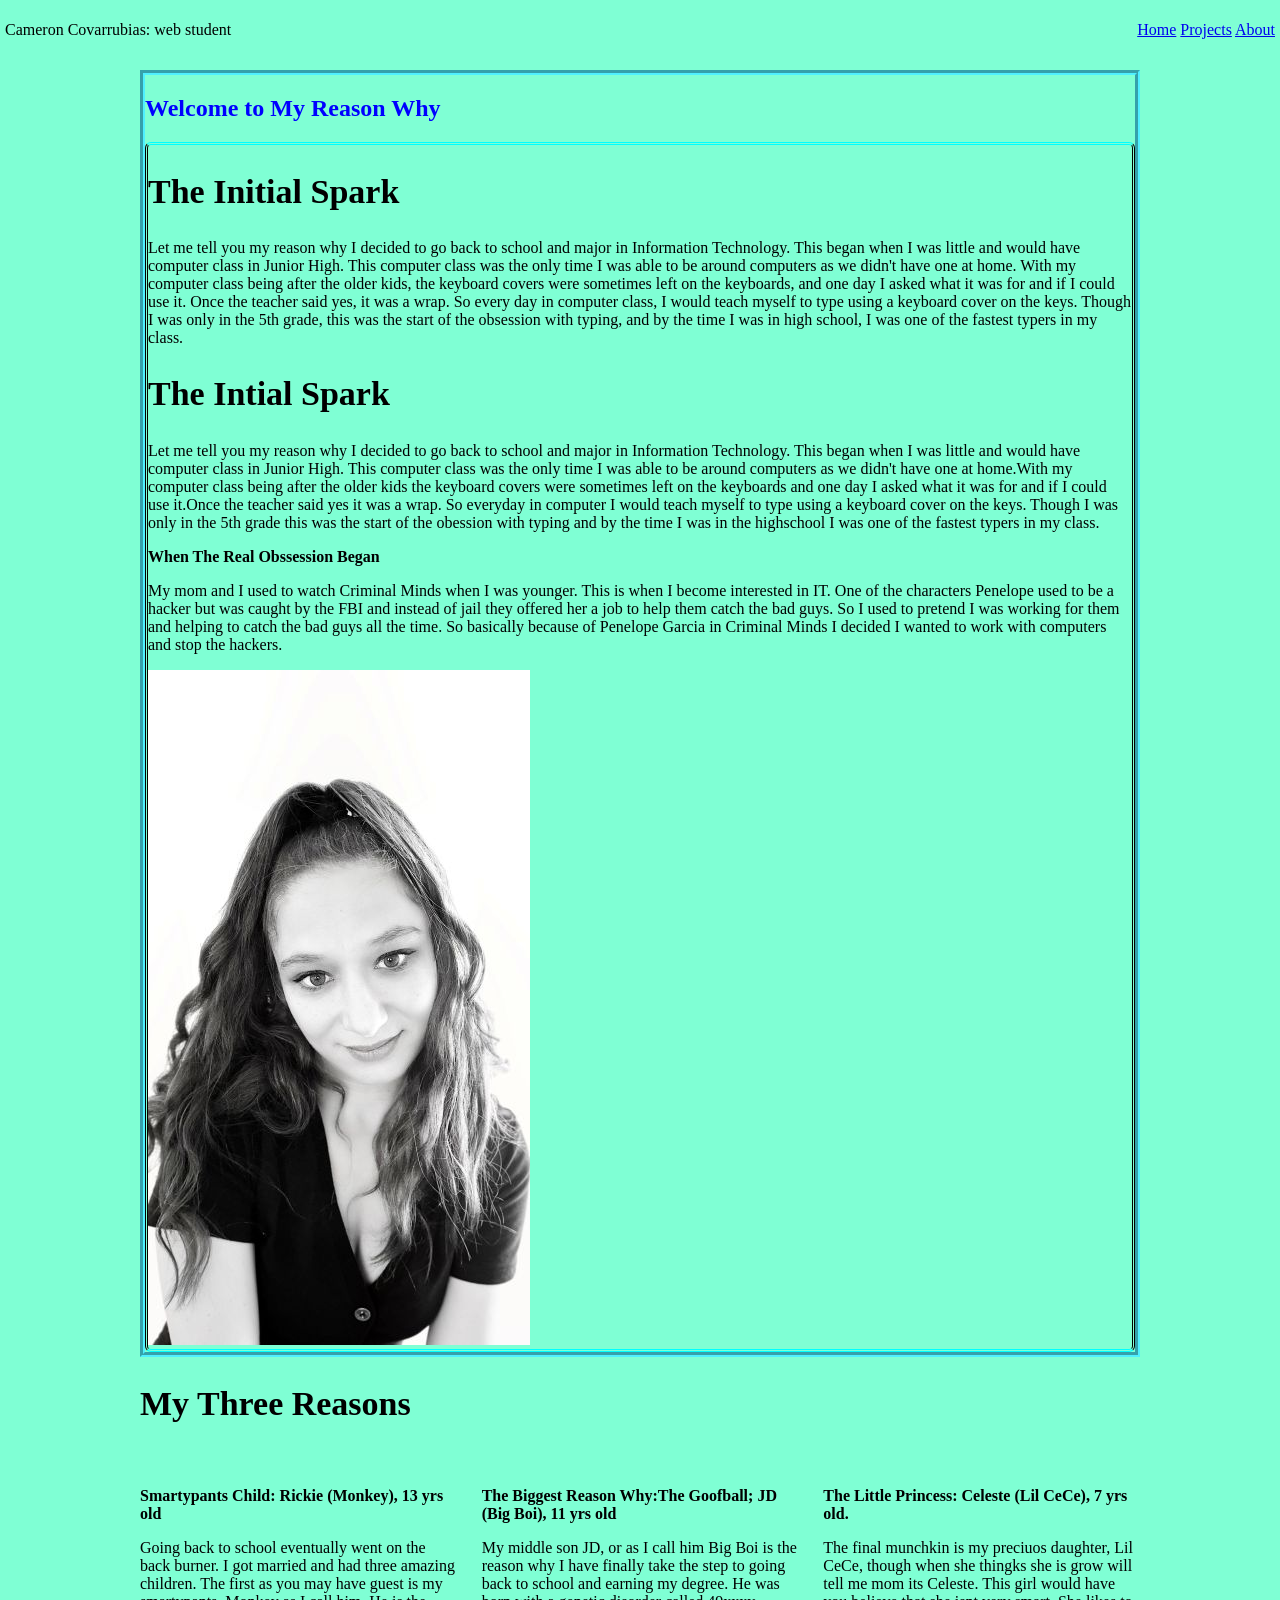
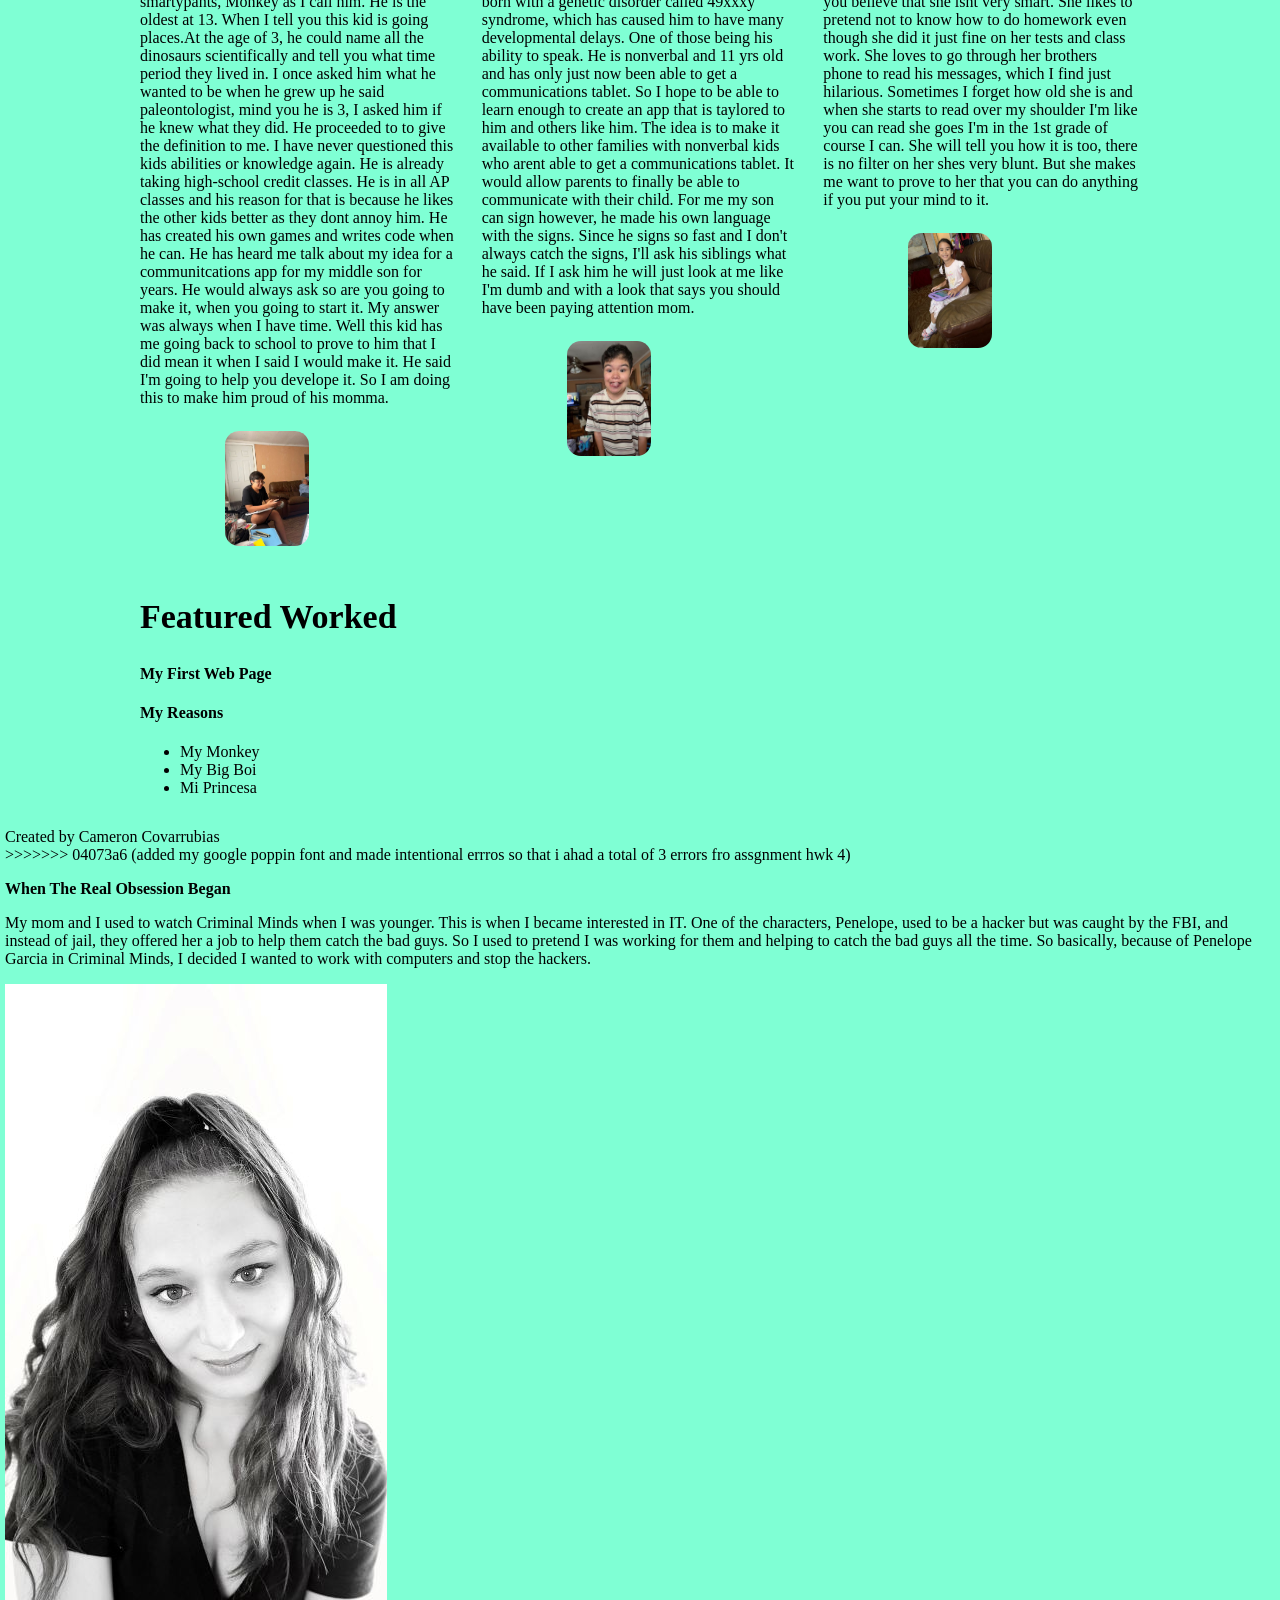
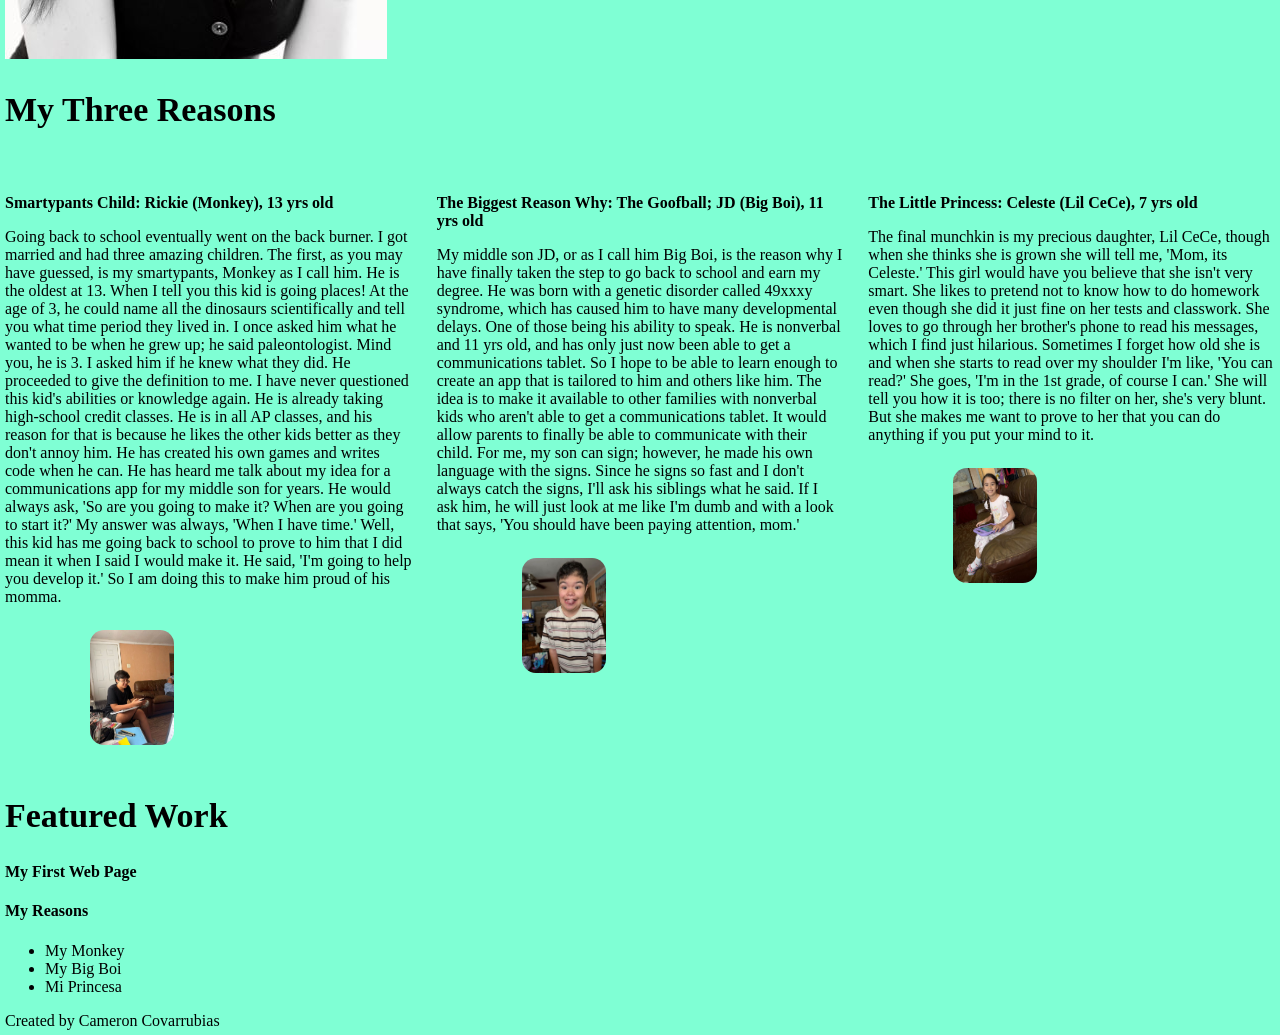
==== commit f6d8fdf9: "accepted the change" ====
--- a/index.html
+++ b/index.html
@@ -23,10 +23,8 @@
         <section class="welcome-section">
             <h1 id="page-title">Welcome to My Reason Why</h1>
             <div class="background-card">
-<<<<<<< HEAD
                 <h2>The Initial Spark</h2>
                 <p>Let me tell you my reason why I decided to go back to school and major in Information Technology. This began when I was little and would have computer class in Junior High. This computer class was the only time I was able to be around computers as we didn't have one at home. With my computer class being after the older kids, the keyboard covers were sometimes left on the keyboards, and one day I asked what it was for and if I could use it. Once the teacher said yes, it was a wrap. So every day in computer class, I would teach myself to type using a keyboard cover on the keys. Though I was only in the 5th grade, this was the start of the obsession with typing, and by the time I was in high school, I was one of the fastest typers in my class.</p>
-=======
             <h2>The Intial Spark</h2>
             <p> Let me tell you my reason why I decided to go back to school and major in Information Technology.
                 This began when I was little and would have computer class in Junior High. This computer class was
--- a/camsstlye.css
+++ b/camsstlye.css
@@ -1,112 +1,74 @@
-body {
-    margin: auto; 
-    padding: 5px; 
-    font-family: cursive;
-    background-color: aquamarine;
-    color-scheme: inherit;
-}
+body {margin: auto; padding: 5px; font-family: poppins
+;
+     background-color: aquamarine;
+    color-scheme: inherit;}
 
-.main-wrapper {
-    max-width: 1000px; 
+.main-wrapper {max-width: 1000px; 
     margin: auto; 
     padding: 15px;
     display: flex;
     flex-direction: column;
-    row-gap: 35px;
-}
+    column-gap: 35px;}
 
 .top-nav {
-    font-family: fantasy;
-    display: flex; 
+    display: flex; grid-auto-rows: max-content;
     justify-content: space-between;
-    align-items: center; 
-    border: 3px solid aqua;
-     border-radius: 5px;
-}
+    align-items: center; border-width: thick; 
+    border-color: aqua; border-radius: 5px; border: 3px;}
+    
+.welcome-section {border-color: rgb(79, 240, 255); 
+    background-color: inherit;
+    border-style: groove;
+    border-width: thick}
 
-.welcome-section {
-    border-color: rgb(47, 180, 6); 
-    background-color: rgba(0, 255, 102, 0.801);
-    border-style: groove;
-    border-width: thick;
-}
+.reasons-grid {display: grid;
+    grid-template-columns: repeat( 3, 1fr);
+    gap: 25px;
+    padding: 20px 0;}
 
-.reasons-grid {
-    display: grid;
-    grid-template-columns: repeat(3, 1fr);
-    gap: 25px;
-    padding: 20px 0;
-}
-
-.reasons-grid .reason-card:nth-child(2) {
-    transform: translateY(10px);
-}
-
-.kids-photo {
-    width: 172px; 
-    height: 223px; 
-    border-radius: 14px;
-    margin-top: 24px;
-    margin-left: 64x;
-}
-
-#page-title { 
-    color: blue;
-    margin-top: 20px;
-    margin-left: 50px;
-    border-top: 3px solid lightskyblue; 
-    border-bottom: 5px solid lightskyblue;
+.reasons-grid reason-card {:nth-child(2),
+        transform {translate: Y(px);}}
+    
+    .kids-photo{
+        width: 84px; height:115px; 
+        border-radius: 14px;
+        margin-top: 8px;
+        margin-left: 85px;
+    }
+        
+    #page-title { color: blue;margin: top 20;
+        margin-left: 50;
+        border: top 3; ;
+        border: 5;
+        border-color: lightskyblue;
 }
 .background-card { border-top-style: groove;
         border-style: double;
         border-inline-color: initial;
         border-radius: 6px; border-color: aqua; border-inline-color: initial;}
+.poppins-regular {
+  font-family: "Poppins", sans-serif;
+  font-weight: 400;
+  font-style: normal;
+}
 
 p { font-style: normal;
-    font-family: 'Lucida Sans', 'Lucida Sans Regular', 'Lucida Grande', 'Lucida Sans Unicode', Geneva, Verdana, sans-serif;
+    font-family:inherit
     font-size: small;
 }
 
-h2 {
-    color: rgb(217, 85, 188);
+h2 {color: inherit
     font-weight: bolder;
     font-size: 34px;
-    font-family: cursive;
-    border-width: 50px 25px 50px 25px; }
-
-h3 {
-    border-color: aqua;
+    border-width: 50px, 25px, 50px, 25px;
+}
+h3 {border-color: aqua;
     font-weight: 600;
     font-size: medium;
     color-scheme: initial;
-}
-
-.reason-section h2 {
-    font-style: oblique;
-    text-align: center; 
-}
-
-.reasons-grid {
-    display: grid;
-    grid-template-columns: 1fr;
-     gap: 24px;
-    padding: 16px 0;
-}
-
-@media screen and (min-width: 768px) {
-    body {
-        font-size: 18px;
-    }
-    .reasons-grid {
-        grid-template-columns: repeat(2, 1fr);  
-    }
-}
-
-@media screen and (min-width: 1200px) {
-    body {
-        font-size: 22px;
-    }
-    .reasons-grid {
-        grid-template-columns: repeat(3, 1fr); 
-    }
-}
+} 
+.reason-section h2 {font-style: oblique;
+align-content: center;}
+@media screen and (min-width: 780px) {font-size: 22px;
+    
+}
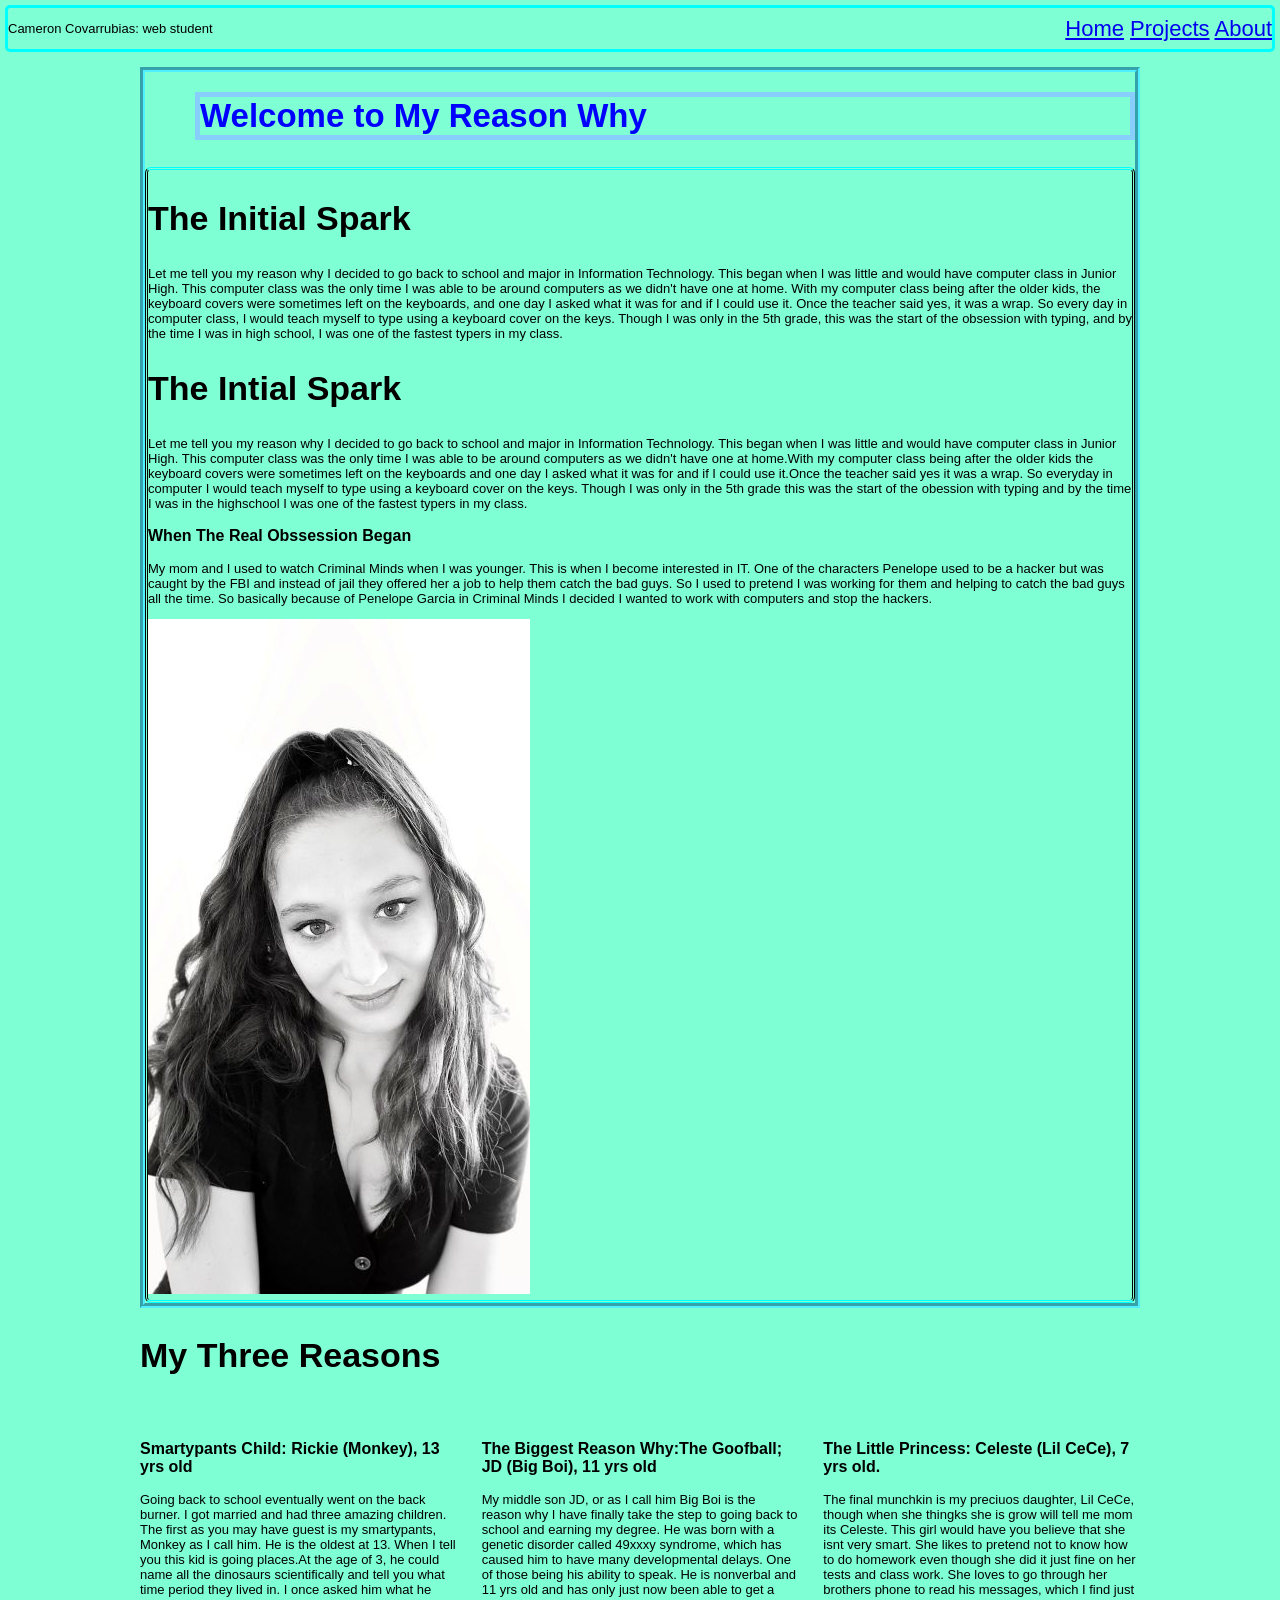
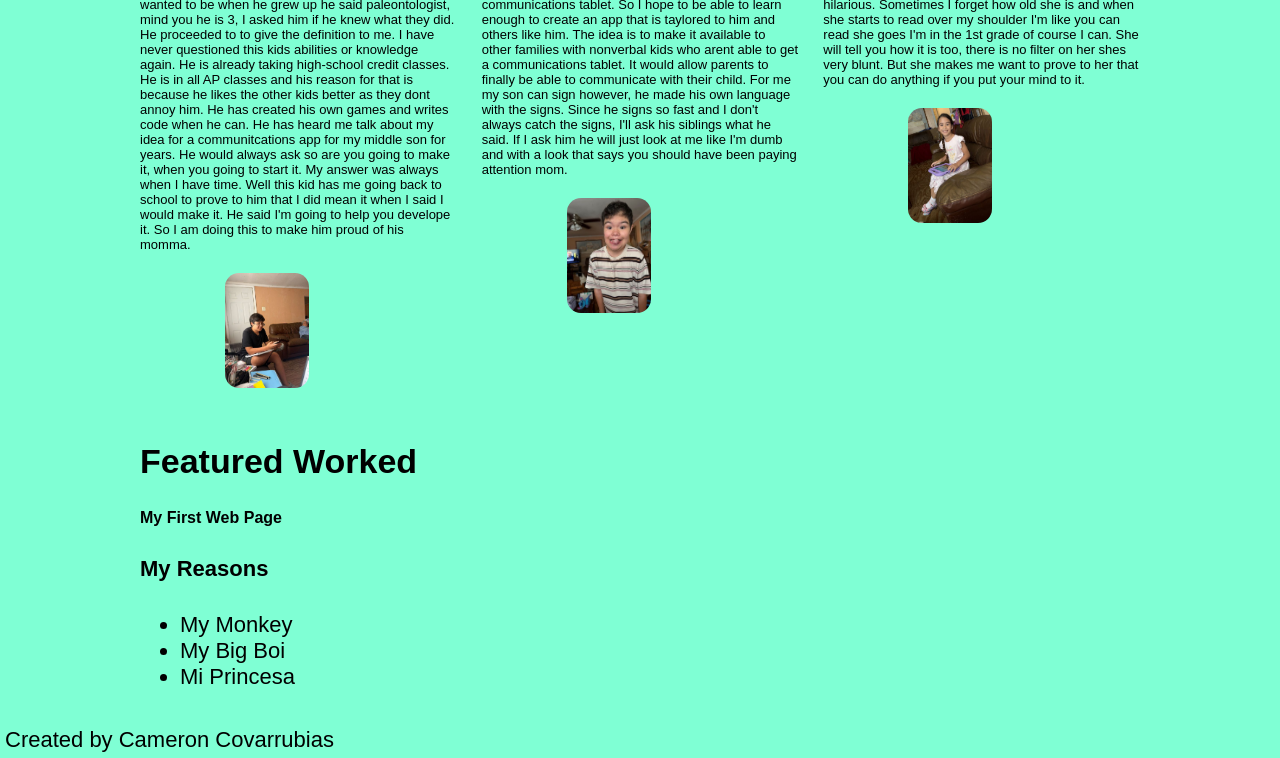
==== commit f1a4c287: "took off the added commit from earlier" ====
--- a/index.html
+++ b/index.html
@@ -102,50 +102,4 @@
                 </section>
     </main>
     <footer>Created by Cameron Covarrubias</footer>
-</body>
->>>>>>> 04073a6 (added my google poppin font and made intentional errros so that i ahad a total of 3 errors fro assgnment hwk 4)
 
-<h3>When The Real Obsession Began</h3>
-                <p>My mom and I used to watch Criminal Minds when I was younger. This is when I became interested in IT. One of the characters, Penelope, used to be a hacker but was caught by the FBI, and instead of jail, they offered her a job to help them catch the bad guys. So I used to pretend I was working for them and helping to catch the bad guys all the time. So basically, because of Penelope Garcia in Criminal Minds, I decided I wanted to work with computers and stop the hackers.</p>
-                <img src="me.jpg" alt="A black and white photo of a woman named Cameron. She has a high ponytail, soft dark eyes and a genuine smile on her face. She looks happy.">
-            </div>
-        </section>
-
-<section class="reasons-section">
-            <h2>My Three Reasons</h2>
-            <div class="reasons-grid">
-                <div class="reason-card">
-                    <h3>Smartypants Child: Rickie (Monkey), 13 yrs old</h3>
-                    <p>Going back to school eventually went on the back burner. I got married and had three amazing children. The first, as you may have guessed, is my smartypants, Monkey as I call him. He is the oldest at 13. When I tell you this kid is going places! At the age of 3, he could name all the dinosaurs scientifically and tell you what time period they lived in. I once asked him what he wanted to be when he grew up; he said paleontologist. Mind you, he is 3. I asked him if he knew what they did. He proceeded to give the definition to me. I have never questioned this kid's abilities or knowledge again. He is already taking high-school credit classes. He is in all AP classes, and his reason for that is because he likes the other kids better as they don't annoy him. He has created his own games and writes code when he can. He has heard me talk about my idea for a communications app for my middle son for years. He would always ask, 'So are you going to make it? When are you going to start it?' My answer was always, 'When I have time.' Well, this kid has me going back to school to prove to him that I did mean it when I said I would make it. He said, 'I'm going to help you develop it.' So I am doing this to make him proud of his momma.</p>
-                    <img src="Monkey.jpg" alt="A boy sitting on a couch. He has a notebook in his lap and a phone in his hand. He is wearing glasses and is smiling at something on the phone" class="kids-photo">
-                </div>
-
-<div class="reason-card highlight-card">
-                    <h3>The Biggest Reason Why: The Goofball; JD (Big Boi), 11 yrs old</h3>
-                    <p>My middle son JD, or as I call him Big Boi, is the reason why I have finally taken the step to go back to school and earn my degree. He was born with a genetic disorder called 49xxxy syndrome, which has caused him to have many developmental delays. One of those being his ability to speak. He is nonverbal and 11 yrs old, and has only just now been able to get a communications tablet. So I hope to be able to learn enough to create an app that is tailored to him and others like him. The idea is to make it available to other families with nonverbal kids who aren't able to get a communications tablet. It would allow parents to finally be able to communicate with their child. For me, my son can sign; however, he made his own language with the signs. Since he signs so fast and I don't always catch the signs, I'll ask his siblings what he said. If I ask him, he will just look at me like I'm dumb and with a look that says, 'You should have been paying attention, mom.'</p>
-                    <img src="Big Boi.jpg" alt="A silly picture of a boy sticking his tongue out. He has big brown eyes that let you know he has nothing but joy and love for those around him." class="kids-photo">
-                </div>
-
-<div class="reason-card">
-                    <h3>The Little Princess: Celeste (Lil CeCe), 7 yrs old</h3>
-                    <p>The final munchkin is my precious daughter, Lil CeCe, though when she thinks she is grown she will tell me, 'Mom, its Celeste.' This girl would have you believe that she isn't very smart. She likes to pretend not to know how to do homework even though she did it just fine on her tests and classwork. She loves to go through her brother's phone to read his messages, which I find just hilarious. Sometimes I forget how old she is and when she starts to read over my shoulder I'm like, 'You can read?' She goes, 'I'm in the 1st grade, of course I can.' She will tell you how it is too; there is no filter on her, she's very blunt. But she makes me want to prove to her that you can do anything if you put your mind to it.</p>
-                    <img src="CeCe.jpg" alt="A little girl sitting on the couch with a braid smiling. She has big brown eyes just full of love and joy." class="kids-photo">
-                </div>
-            </div>
-        </section>
-
-<section>
-            <h2>Featured Work</h2>
-            <h3>My First Web Page</h3>
-            <h4>My Reasons</h4>
-            <ul>
-                <li>My Monkey</li>
-                <li>My Big Boi</li>
-                <li>Mi Princesa</li>
-            </ul>
-        </section>
-    </main>
-
-<footer>Created by Cameron Covarrubias</footer>
-</body>
-</html>
--- a/camsstlye.css
+++ b/camsstlye.css
@@ -1,74 +1,108 @@
-body {margin: auto; padding: 5px; font-family: poppins
-;
-     background-color: aquamarine;
-    color-scheme: inherit;}
+body {
+  margin: auto;
+  padding: 5px;
+  font-family: "Poppins", sans-serif;
+  background-color: aquamarine;
+  color-scheme: inherit;
+}
 
-.main-wrapper {max-width: 1000px; 
-    margin: auto; 
-    padding: 15px;
-    display: flex;
-    flex-direction: column;
-    column-gap: 35px;}
+.main-wrapper {
+  max-width: 1000px;
+  margin: auto;
+  padding: 15px;
+  display: flex;
+  flex-direction: column;
+  column-gap: 35px;
+}
 
 .top-nav {
-    display: flex; grid-auto-rows: max-content;
-    justify-content: space-between;
-    align-items: center; border-width: thick; 
-    border-color: aqua; border-radius: 5px; border: 3px;}
-    
-.welcome-section {border-color: rgb(79, 240, 255); 
-    background-color: inherit;
-    border-style: groove;
-    border-width: thick}
+  display: flex;
+  grid-auto-rows: max-content;
+  justify-content: space-between;
+  align-items: center;
+  border-width: thick;
+  border-color: aqua;
+  border-radius: 5px;
+  border: 3px solid aqua;
+}
 
-.reasons-grid {display: grid;
-    grid-template-columns: repeat( 3, 1fr);
-    gap: 25px;
-    padding: 20px 0;}
+.welcome-section {
+  border-color: rgb(79, 240, 255);
+  background-color: inherit;
+  border-style: groove;
+  border-width: thick;
+}
 
-.reasons-grid reason-card {:nth-child(2),
-        transform {translate: Y(px);}}
-    
-    .kids-photo{
-        width: 84px; height:115px; 
-        border-radius: 14px;
-        margin-top: 8px;
-        margin-left: 85px;
-    }
-        
-    #page-title { color: blue;margin: top 20;
-        margin-left: 50;
-        border: top 3; ;
-        border: 5;
-        border-color: lightskyblue;
+.reasons-grid {
+  display: grid;
+  grid-template-columns: repeat(3, 1fr);
+  gap: 25px;
+  padding: 20px 0;
 }
-.background-card { border-top-style: groove;
-        border-style: double;
-        border-inline-color: initial;
-        border-radius: 6px; border-color: aqua; border-inline-color: initial;}
+
+.reasons-grid .reason-card:nth-child(2) {
+  transform: translateY(0);
+}
+
+.kids-photo {
+  width: 84px;
+  height: 115px;
+  border-radius: 14px;
+  margin-top: 8px;
+  margin-left: 85px;
+}
+
+#page-title {
+  color: blue;
+  margin-top: 20px;
+  margin-left: 50px;
+  border-top: 3px solid;
+  border: 5px solid;
+  border-color: lightskyblue;
+}
+
+.background-card {
+  border-top-style: groove;
+  border-style: double;
+  border-inline-color: initial;
+  border-radius: 6px;
+  border-color: aqua;
+  border-inline-color: initial;
+}
+
 .poppins-regular {
   font-family: "Poppins", sans-serif;
   font-weight: 400;
   font-style: normal;
 }
 
-p { font-style: normal;
-    font-family:inherit
-    font-size: small;
+p {
+  font-style: normal;
+  font-family: inherit;
+  font-size: small;
 }
 
-h2 {color: inherit
-    font-weight: bolder;
-    font-size: 34px;
-    border-width: 50px, 25px, 50px, 25px;
+h2 {
+  color: inherit;
+  font-weight: bolder;
+  font-size: 34px;
+  border-width: 50px 25px 50px 25px;
 }
-h3 {border-color: aqua;
-    font-weight: 600;
-    font-size: medium;
-    color-scheme: initial;
-} 
-.reason-section h2 {font-style: oblique;
-align-content: center;}
-@media screen and (min-width: 780px) {font-size: 22px;
-    
+
+h3 {
+  border-color: aqua;
+  font-weight: 600;
+  font-size: medium;
+  color-scheme: initial;
+}
+
+.reason-section h2 {
+  font-style: oblique;
+  align-content: center;
+}
+
+@media screen and (min-width: 780px) {
+  body {
+    font-size: 22px;
+  }
 }
